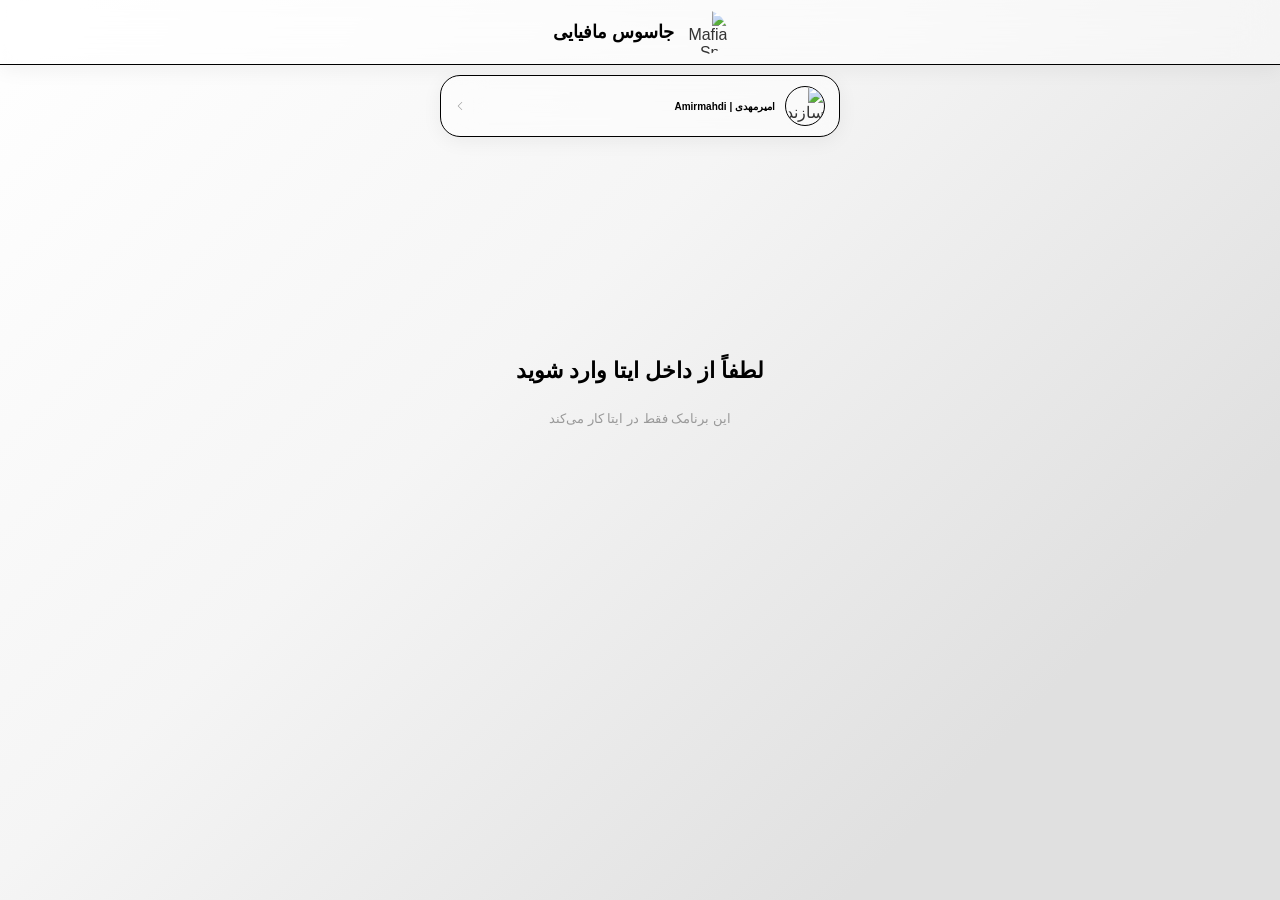
==== index.html @ 3e88e18f "Update index.html" ====
<!DOCTYPE html>
<html lang="fa" dir="rtl">
<head>
    <meta charset="UTF-8">
    <meta name="viewport" content="width=device-width, initial-scale=1.0">
    <title>جاسوس مافیایی</title>
    <script src="https://developer.eitaa.com/eitaa-web-app.js"></script>
    <link href="https://cdn.jsdelivr.net/npm/bootstrap-icons@1.11.3/font/bootstrap-icons.min.css" rel="stylesheet">
    <link href="https://cdnjs.cloudflare.com/ajax/libs/font-awesome/6.5.1/css/all.min.css" rel="stylesheet">
    <link href="https://cdn.jsdelivr.net/gh/rastikerdar/vazirmatn@v33.003/Vazirmatn-font-face.css" rel="stylesheet">
    <link href="https://cdn.jsdelivr.net/gh/rastikerdar/sahel-font@v1.0.0/dist/font-face.css" rel="stylesheet">
    <link href="https://cdn.jsdelivr.net/gh/rastikerdar/samim-font@v1.0.0/dist/font-face.css" rel="stylesheet">
    <link href="https://cdn.jsdelivr.net/gh/rastikerdar/estedad-font@v1.0.0/dist/font-face.css" rel="stylesheet">
    <link href="https://cdn.jsdelivr.net/gh/rastikerdar/gandom-font@v1.0.0/dist/font-face.css" rel="stylesheet">
    <style>
        :root {
            --bg: #ffffff;
            --bg2: #f5f5f5;
            --bg3: #e0e0e0;
            --primary: #000000;
            --primary-dark: #333333;
            --primary-light: #666666;
            --primary-rgb: 0, 0, 0;
            --dark: #000000;
            --text: #333333;
            --text-light: #999999;
            --white: #ffffff;
            --card-bg: #ffffff;
            --shadow: 3px 3px 0 #000000;
            --radius: 12px;
            --border: 1px solid #000000;
            --font: 'Samim', Tahoma, sans-serif;
        }

        [data-theme="dark"] {
            --bg: #000000;
            --bg2: #1a1a1a;
            --bg3: #333333;
            --primary: #666666;
            --primary-dark: #999999;
            --primary-light: #444444;
            --primary-rgb: 102, 102, 102;
            --dark: #ffffff;
            --text: #cccccc;
            --text-light: #888888;
            --white: #1a1a1a;
            --card-bg: #1a1a1a;
            --shadow: 3px 3px 0 #000000;
            --border: 1px solid #666666;
        }

        [data-special-theme="crime"] {
            --primary: #dc2626;
            --primary-dark: #b91c1c;
            --primary-light: #fca5a5;
            --primary-rgb: 220, 38, 38;
            --border: 1px solid #dc2626;
        }

        [data-theme="dark"][data-special-theme="crime"] {
            --primary: #ef4444;
            --primary-dark: #dc2626;
            --primary-light: #fca5a5;
            --primary-rgb: 239, 68, 68;
            --border: 1px solid #ef4444;
        }

        [data-animation="off"] * { animation: none !important; transition: none !important; }

        * { 
            margin: 0; padding: 0; box-sizing: border-box;
            -webkit-touch-callout: none; -webkit-user-select: none; user-select: none;
            -webkit-user-drag: none; user-drag: none;
        }
        img { pointer-events: none; -webkit-touch-callout: none; -webkit-user-select: none; user-select: none; -webkit-user-drag: none; user-drag: none; }

        body {
            font-family: var(--font);
            background: var(--bg);
            color: var(--text);
            min-height: 100vh;
            display: flex;
            flex-direction: column;
            transition: font-family 0.3s ease;
        }

        .bg-animation { position: fixed; top: 0; left: 0; right: 0; bottom: 0; z-index: 0; background: linear-gradient(135deg, var(--bg) 0%, var(--bg2) 40%, var(--bg3) 80%); }

        .header {
            position: relative;
            z-index: 10;
            background: rgba(255, 255, 255, 0.5);
            backdrop-filter: blur(20px);
            -webkit-backdrop-filter: blur(20px);
            border-bottom: 1px solid var(--primary);
            padding: 10px 20px;
            position: sticky;
            top: 0;
            box-shadow: 0 4px 20px rgba(0, 0, 0, 0.06);
        }

        [data-theme="dark"] .header {
            background: rgba(26, 26, 26, 0.5);
            backdrop-filter: blur(20px);
            -webkit-backdrop-filter: blur(20px);
            border-bottom: 1px solid var(--primary);
        }

        .header-inner { display: flex; align-items: center; justify-content: center; max-width: 600px; margin: 0 auto; }
        .header-right { display: flex; align-items: center; gap: 10px; }

        .header-logo {
            width: 44px; height: 44px;
            border-radius: 50%;
            overflow: hidden;
            border: none;
            box-shadow: none;
            flex-shrink: 0;
        }
        .header-logo img { width: 100%; height: 100%; object-fit: cover; border-radius: 50%; }
        .header-title { font-size: 18px; font-weight: 800; color: var(--dark); }

        .toast-container {
            position: fixed;
            top: 75px;
            right: 5%;
            left: 5%;
            max-width: 400px;
            margin: 0 auto;
            z-index: 3000;
            display: flex;
            flex-direction: column;
            gap: 8px;
            pointer-events: none;
        }
        .toast {
            background: #ef4444;
            color: #fff;
            border: 1px solid #b91c1c;
            border-radius: 12px;
            padding: 12px 14px;
            font-size: 11px;
            font-weight: 700;
            box-shadow: 0 4px 20px rgba(239, 68, 68, 0.3);
            display: flex;
            align-items: center;
            gap: 8px;
            pointer-events: auto;
            animation: toastIn 0.4s ease forwards;
        }
        .toast.hiding {
            animation: toastOut 0.4s ease forwards;
        }
        .toast i {
            font-size: 16px;
            flex-shrink: 0;
        }
        .toast .toast-text {
            flex: 1;
            line-height: 1.5;
        }

        @keyframes toastIn {
            from { opacity: 0; transform: translateY(-20px) scale(0.95); }
            to { opacity: 1; transform: translateY(0) scale(1); }
        }
        @keyframes toastOut {
            from { opacity: 1; transform: translateY(0) scale(1); }
            to { opacity: 0; transform: translateY(-20px) scale(0.95); }
        }

        .support-notification {
            position: fixed;
            top: 75px;
            right: 5%;
            left: 5%;
            max-width: 400px;
            margin: 0 auto;
            background: rgba(255, 255, 255, 0.5);
            backdrop-filter: blur(20px);
            -webkit-backdrop-filter: blur(20px);
            border: 1px solid var(--primary);
            border-radius: 20px;
            box-shadow: 0 4px 20px rgba(0, 0, 0, 0.06);
            padding: 10px 14px;
            display: none;
            align-items: center;
            gap: 10px;
            z-index: 2000;
            cursor: pointer;
            transition: all 0.3s ease;
        }
        [data-theme="dark"] .support-notification {
            background: rgba(26, 26, 26, 0.5);
            backdrop-filter: blur(20px);
            -webkit-backdrop-filter: blur(20px);
            border: 1px solid var(--primary);
        }
        .support-notification.show {
            display: flex;
            animation: supportIn 0.5s ease forwards;
        }
        .support-notification.hiding {
            animation: supportOut 0.5s ease forwards;
        }
        .support-notification img {
            width: 40px; height: 40px;
            border-radius: 50%;
            border: 1px solid var(--primary);
            object-fit: cover;
            flex-shrink: 0;
        }
        .support-notification .notif-info { flex: 1; min-width: 0; }
        .support-notification .notif-name {
            font-size: 10px;
            font-weight: 800;
            color: var(--dark);
        }
        .support-notification i {
            color: var(--text-light);
            font-size: 10px;
            flex-shrink: 0;
        }

        @keyframes supportIn {
            from { opacity: 0; transform: translateY(-20px); }
            to { opacity: 1; transform: translateY(0); }
        }
        @keyframes supportOut {
            from { opacity: 1; transform: translateY(0); }
            to { opacity: 0; transform: translateY(-20px); }
        }

        .main-container {
            position: relative; z-index: 5;
            flex: 1;
            max-width: 600px; width: 100%;
            margin: 0 auto;
            padding: 40px 24px 220px;
            display: flex;
            flex-direction: column;
            justify-content: center;
            align-items: center;
            gap: 20px;
        }

        .message-title {
            font-size: 22px;
            font-weight: 800;
            color: var(--dark);
            line-height: 1.5;
            max-width: 400px;
            transition: opacity 0.4s ease;
            text-align: center;
        }
        .message-desc {
            font-size: 13px;
            font-weight: 500;
            color: var(--text-light);
            line-height: 1.9;
            max-width: 380px;
            transition: opacity 0.4s ease;
            text-align: center;
        }

        [dir="ltr"] .message-title,
        [dir="ltr"] .message-desc {
            text-align: center;
        }

        .message-title.fading,
        .message-desc.fading {
            opacity: 0;
        }

        .message-desc a {
            color: var(--primary);
            font-weight: 800;
            text-decoration: none;
            border-bottom: 1px dashed var(--primary);
            cursor: pointer;
        }

        .user-card {
            position: fixed;
            bottom: 65px;
            right: 5%;
            left: 5%;
            max-width: 400px;
            margin: 0 auto;
            background: var(--card-bg);
            border: var(--border);
            border-radius: var(--radius);
            padding: 12px 16px;
            box-shadow: var(--shadow);
            display: none;
            align-items: center;
            gap: 12px;
            z-index: 997;
            animation: cardIn 0.5s ease forwards;
        }
        .user-card.show {
            display: flex;
        }
        @keyframes cardIn {
            from { opacity: 0; transform: translateY(15px) scale(0.98); }
            to { opacity: 1; transform: translateY(0) scale(1); }
        }

        .user-card-avatar {
            width: 44px;
            height: 44px;
            border-radius: 50%;
            background: var(--bg2);
            border: var(--border);
            display: flex;
            align-items: center;
            justify-content: center;
            font-size: 18px;
            color: var(--primary);
            overflow: hidden;
            flex-shrink: 0;
        }
        .user-card-avatar img {
            width: 100%;
            height: 100%;
            object-fit: cover;
        }

        .user-card-info {
            flex: 1;
            min-width: 0;
        }

        .user-card-name {
            font-size: 12px;
            font-weight: 800;
            color: var(--dark);
            display: flex;
            align-items: center;
            gap: 4px;
            white-space: nowrap;
            overflow: hidden;
            text-overflow: ellipsis;
            margin-bottom: 3px;
        }
        .user-card-name .badge-icon {
            width: 13px;
            height: 13px;
            flex-shrink: 0;
            display: inline-flex;
            align-items: center;
            justify-content: center;
        }
        .user-card-name .badge-icon img {
            width: 100%;
            height: 100%;
            object-fit: contain;
        }

        .user-card-stats {
            display: flex;
            align-items: center;
            gap: 10px;
            flex-wrap: wrap;
        }
        .user-card-stat {
            display: flex;
            align-items: center;
            gap: 3px;
            font-size: 9px;
            font-weight: 700;
            color: var(--text-light);
        }
        .user-card-stat i {
            color: var(--primary);
            font-size: 10px;
        }
        .user-card-stat .stat-value {
            font-weight: 800;
            color: var(--dark);
        }

        .user-card-status {
            font-size: 8px;
            font-weight: 600;
            color: var(--text-light);
            margin-top: 2px;
            white-space: nowrap;
            overflow: hidden;
            text-overflow: ellipsis;
        }

        .loading-footer {
            position: fixed;
            bottom: 8px;
            right: 5%;
            left: 5%;
            width: 90%;
            max-width: 600px;
            margin: 0 auto;
            background: rgba(255, 255, 255, 0.5);
            backdrop-filter: blur(20px);
            -webkit-backdrop-filter: blur(20px);
            border: 1px solid var(--primary);
            border-radius: 25px;
            padding: 10px 16px;
            z-index: 999;
            box-shadow: 0 4px 20px rgba(0, 0, 0, 0.06);
        }
        [data-theme="dark"] .loading-footer {
            background: rgba(26, 26, 26, 0.5);
            backdrop-filter: blur(20px);
            -webkit-backdrop-filter: blur(20px);
            border: 1px solid var(--primary);
        }
        .progress-bar-container {
            background: var(--bg3);
            border: var(--border);
            border-radius: 10px;
            height: 8px;
            overflow: hidden;
        }
        .progress-bar {
            width: 0%;
            height: 100%;
            background: var(--primary);
            border-radius: 10px;
            transition: width 0.3s ease;
        }
        .progress-status {
            text-align: center;
            font-size: 9px;
            font-weight: 700;
            color: var(--dark);
            margin-top: 6px;
        }
    </style>
</head>
<body>

    <div class="bg-animation"></div>

    <div class="toast-container" id="toastContainer"></div>

    <header class="header">
        <div class="header-inner">
            <div class="header-right">
                <div class="header-logo"><img src="https://cdn.imgurl.ir/uploads/b255561_InShot_20260908_172945792.jpg" alt="Mafia Spy" draggable="false" oncontextmenu="return false;" ondragstart="return false;"></div>
                <div>
                    <div class="header-title" id="headerTitle">جاسوس مافیایی</div>
                </div>
            </div>
        </div>
    </header>

    <div class="support-notification" id="supportNotification">
        <img src="https://cdn.imgurl.ir/uploads/v68396_InShot_20260817_190450653.jpg" alt="سازنده" draggable="false" oncontextmenu="return false;" ondragstart="return false;">
        <div class="notif-info">
            <div class="notif-name">امیرمهدی | Amirmahdi</div>
        </div>
        <i class="bi bi-chevron-left" aria-hidden="true"></i>
    </div>

    <main class="main-container">
        <h1 class="message-title" id="messageTitle">در حال آماده‌سازی...</h1>
        <p class="message-desc" id="messageDesc">لطفاً چند لحظه صبر کنید</p>
    </main>

    <div class="user-card" id="userCard">
        <div class="user-card-avatar" id="userCardAvatar"><i class="fa-solid fa-user" aria-hidden="true"></i></div>
        <div class="user-card-info">
            <div class="user-card-name" id="userCardName"></div>
            <div class="user-card-stats" id="userCardStats"></div>
            <div class="user-card-status" id="userCardStatus"></div>
        </div>
    </div>

    <div class="loading-footer" id="loadingFooter">
        <div class="progress-bar-container">
            <div class="progress-bar" id="progressBar"></div>
        </div>
        <div class="progress-status" id="progressStatus">در حال آماده‌سازی...</div>
    </div>

    <script>
        (function() {
            'use strict';

            var webApp = window.Eitaa && window.Eitaa.WebApp;
            var API_URL = 'https://script.google.com/macros/s/AKfycbzZDPiemnlOl-byo1Zp153we2-zpuNanVKPcaFxG6D_hoo38yeoQwVR-8HB1_svdb-p/exec';

            var messageTitle = document.getElementById('messageTitle');
            var messageDesc = document.getElementById('messageDesc');
            var userCard = document.getElementById('userCard');
            var userCardAvatar = document.getElementById('userCardAvatar');
            var userCardName = document.getElementById('userCardName');
            var userCardStats = document.getElementById('userCardStats');
            var userCardStatus = document.getElementById('userCardStatus');
            var supportNotification = document.getElementById('supportNotification');
            var progressBar = document.getElementById('progressBar');
            var progressStatus = document.getElementById('progressStatus');
            var loadingFooter = document.getElementById('loadingFooter');

            var VALID_GAME_ID = /^[A-Za-z0-9_\-]{1,50}$/;
            var messageInterval = null;
            var currentMsgIndex = 0;
            var isRedirecting = false;
            var currentLang = 'fa';
            var supportTimer = null;

            document.addEventListener('contextmenu', function(e) { e.preventDefault(); });
            document.addEventListener('dragstart', function(e) { e.preventDefault(); });
            document.addEventListener('copy', function(e) { e.preventDefault(); });
            document.addEventListener('cut', function(e) { e.preventDefault(); });

            function escapeHtml(str) {
                if (str === null || str === undefined) return '';
                return String(str)
                    .replace(/&/g, '&amp;')
                    .replace(/</g, '&lt;')
                    .replace(/>/g, '&gt;')
                    .replace(/"/g, '&quot;')
                    .replace(/'/g, '&#39;');
            }

            function escapeAttr(str) { return escapeHtml(str); }

            function safeGetLocalStorage(key) {
                try { return localStorage.getItem(key); }
                catch(e) { return null; }
            }

            function safeSetLocalStorage(key, value) {
                try { localStorage.setItem(key, value); return true; }
                catch(e) { return false; }
            }

            function safeParseJSON(str, fallback) {
                try {
                    var parsed = JSON.parse(str);
                    return parsed === null || parsed === undefined ? fallback : parsed;
                } catch(e) { return fallback; }
            }

            var fontMap = {
                'Samim': "'Samim', Tahoma, sans-serif",
                'Sahel': "'Sahel', Tahoma, sans-serif",
                'Vazirmatn': "'Vazirmatn', Tahoma, sans-serif",
                'Estedad': "'Estedad', Tahoma, sans-serif",
                'Gandom': "'Gandom', Tahoma, sans-serif"
            };

            var iconAvatars = {
                'icon_game': 'fa-gamepad', 'icon_trophy': 'fa-trophy', 'icon_star': 'fa-star',
                'icon_bolt': 'fa-bolt', 'icon_fire': 'fa-fire', 'icon_crown': 'fa-crown',
                'icon_medal': 'fa-medal', 'icon_ghost': 'fa-ghost',
                'icon_hat': 'fa-hat-wizard', 'icon_shield': 'fa-shield-halved'
            };

            var allAvatarUrls = {
                'pack1_1': 'https://cdn.imgurl.ir/uploads/w54346_lIQr-ezB9TyDFznBX3EieIvKLKM-CdpmSV-OSA2l26jhWCDcIA.png',
                'pack1_2': 'https://cdn.imgurl.ir/uploads/d045472_45mp0V0r9zSquRAopHTdR59Od_o-L60GmINsTj2gUswx-2AmsQ.png',
                'pack1_3': 'https://cdn.imgurl.ir/uploads/d114583_ftWUHkzgH4A2JymrtJgRp63obmk-8-j-mwqcSiacnVXLLkp0hA.png',
                'pack1_4': 'https://cdn.imgurl.ir/uploads/w41443_xNi0R1rJosqzhzhbLnQzYQHn2fw-XhSRfdtbSTe4-1WdpJFA2w.png',
                'pack1_5': 'https://cdn.imgurl.ir/uploads/n160157_D0pfZYH_Qyviui_DHs7nz-Ov8ok-9QNBVHKnRPi3pACDH8ybJw.png',
                'pack1_6': 'https://cdn.imgurl.ir/uploads/z506541_xNi0R1rJosqzhzhbLnQzYQHn2fw-XhSRfdtbSTe4-1WdpJFA2w.png',
                'pack1_7': 'https://cdn.imgurl.ir/uploads/o90527_iXRzLE_NMWaY3YWS7NVyWsLAnKc-5FHSha4aSI-iAd9SZcXZuA.png',
                'pack1_8': 'https://cdn.imgurl.ir/uploads/x98720_ip7QxGUh5btN7O3bJEWpsCVMFcc-ior1jq1JT4yr8KBbjEEGNw.png',
                'pack1_9': 'https://cdn.imgurl.ir/uploads/m835437_pGirYQXoRTm0dS72qKE41Rzrhwc-OrCH6A2LS7eVKdUmFciPEA.png',
                'pack1_10': 'https://cdn.imgurl.ir/uploads/n589870_n1TPqxlnhdfs8om-ovlEjYGgBIM-LwT9XNfyQQSttH7PhHi5iQ.png'
            };

            var translations = {
                fa: {
                    loading_start: 'در حال آماده‌سازی...',
                    loading_user: 'در حال بررسی اطلاعات...',
                    loading_register: 'در حال ساخت حساب...',
                    loading_ready: 'آماده‌سازی کامل شد',
                    loading_welcome: 'خوش آمدید!',
                    loading_join: 'در حال ورود به بازی...',
                    loading_check: 'در حال بررسی وضعیت...',
                    entering_game: 'در حال ورود به بازی...',
                    going_dashboard: 'در حال ورود به داشبورد...',
                    stat_score: 'امتیاز',
                    stat_coins: 'سکه',
                    stat_diamonds: 'الماس',
                    toast_has_active_game: 'ابتدا بازی فعال خود را تمام کنید',
                    toast_join_failed: 'ورود به بازی ممکن نشد',
                    toast_game_started: 'این بازی شروع شده است و اجازه ورود ندارید',
                    toast_game_full: 'ظرفیت این بازی پر شده است',
                    no_itaa: 'لطفاً از داخل ایتا وارد شوید',
                    no_itaa_desc: 'این برنامک فقط در ایتا کار می‌کند',
                    blocked: 'حساب کاربری شما اجازه ورود به بازی را ندارد',
                    blocked_desc_1: 'برای پیگیری با ',
                    blocked_desc_link: 'پشتیبانی',
                    blocked_desc_2: ' در تماس باشید',
                    unknown_user: 'کاربر'
                },
                en: {
                    loading_start: 'Preparing...',
                    loading_user: 'Checking your info...',
                    loading_register: 'Creating account...',
                    loading_ready: 'Ready',
                    loading_welcome: 'Welcome!',
                    loading_join: 'Joining the game...',
                    loading_check: 'Checking status...',
                    entering_game: 'Entering the game...',
                    going_dashboard: 'Entering dashboard...',
                    stat_score: 'Score',
                    stat_coins: 'Coins',
                    stat_diamonds: 'Diamonds',
                    toast_has_active_game: 'Please finish your active game first',
                    toast_join_failed: 'Failed to join the game',
                    toast_game_started: 'This game has already started',
                    toast_game_full: 'This game is full',
                    no_itaa: 'Please open from within Eitaa',
                    no_itaa_desc: 'This app works only in Eitaa',
                    blocked: 'Your account is not allowed to enter the game',
                    blocked_desc_1: 'Please contact ',
                    blocked_desc_link: 'support',
                    blocked_desc_2: '',
                    unknown_user: 'User'
                },
                ar: {
                    loading_start: 'جار التحضير...',
                    loading_user: 'جار التحقق من معلوماتك...',
                    loading_register: 'جار إنشاء الحساب...',
                    loading_ready: 'جاهز',
                    loading_welcome: 'مرحباً!',
                    loading_join: 'جار الانضمام إلى اللعبة...',
                    loading_check: 'جار التحقق من الحالة...',
                    entering_game: 'جار الدخول إلى اللعبة...',
                    going_dashboard: 'جار الدخول إلى لوحة التحكم...',
                    stat_score: 'النقاط',
                    stat_coins: 'عملات',
                    stat_diamonds: 'الماس',
                    toast_has_active_game: 'يرجى إنهاء لعبتك النشطة أولاً',
                    toast_join_failed: 'فشل الانضمام إلى اللعبة',
                    toast_game_started: 'هذه اللعبة قد بدأت بالفعل',
                    toast_game_full: 'هذه اللعبة ممتلئة',
                    no_itaa: 'يرجى الفتح من داخل إيتا',
                    no_itaa_desc: 'هذا التطبيق يعمل فقط في إيتا',
                    blocked: 'حسابك غير مسموح له بالدخول إلى اللعبة',
                    blocked_desc_1: 'يرجى التواصل مع ',
                    blocked_desc_link: 'الدعم',
                    blocked_desc_2: '',
                    unknown_user: 'مستخدم'
                }
            };

            function getTranslation(k) {
                var t = translations[currentLang] || translations.fa;
                return t[k] || translations.fa[k] || k;
            }

            function getSettings() {
                try {
                    var raw = safeGetLocalStorage('mafiaSettings');
                    if (!raw) return { theme: 'light', specialTheme: 'none', animation: true, haptic: true, font: 'Samim', language: 'fa' };
                    var p = safeParseJSON(raw, null);
                    if (!p || typeof p !== 'object') throw new Error('bad');
                    if (!p.theme) p.theme = 'light';
                    if (!p.specialTheme) p.specialTheme = 'none';
                    if (p.animation === undefined) p.animation = true;
                    if (p.haptic === undefined) p.haptic = true;
                    if (!p.font) p.font = 'Samim';
                    if (!p.language) p.language = 'fa';
                    return p;
                } catch(e) {
                    return { theme: 'light', specialTheme: 'none', animation: true, haptic: true, font: 'Samim', language: 'fa' };
                }
            }

            function applyTheme() {
                var s = getSettings();
                currentLang = s.language || 'fa';
                var t = s.theme || 'light';
                var st = s.specialTheme || 'none';
                var f = s.font || 'Samim';
                document.documentElement.setAttribute('data-theme', t);
                document.documentElement.setAttribute('data-special-theme', st);
                if (s.animation === false) {
                    document.documentElement.setAttribute('data-animation', 'off');
                } else {
                    document.documentElement.removeAttribute('data-animation');
                }
                var fontFamily = fontMap[f] || fontMap['Samim'];
                document.documentElement.style.setProperty('--font', fontFamily);
                document.body.style.fontFamily = fontFamily;
                applyLanguage(currentLang);
            }

            function applyLanguage(lang) {
                if (lang === 'en') {
                    document.documentElement.setAttribute('dir', 'ltr');
                } else {
                    document.documentElement.setAttribute('dir', 'rtl');
                }
            }

            function triggerHaptic(style) {
                var s = getSettings();
                if (s.haptic === false) return;
                if (webApp && webApp.HapticFeedback && webApp.HapticFeedback.impactOccurred) {
                    try { webApp.HapticFeedback.impactOccurred(style || 'light'); } catch(e) {}
                }
            }

            function showToast(message, duration) {
                duration = duration || 4000;
                var container = document.getElementById('toastContainer');
                if (!container) return;

                var toast = document.createElement('div');
                toast.className = 'toast';
                toast.innerHTML = '<i class="bi bi-exclamation-triangle-fill" aria-hidden="true"></i><span class="toast-text">' + escapeHtml(message) + '</span>';
                container.appendChild(toast);

                setTimeout(function() {
                    toast.classList.add('hiding');
                    setTimeout(function() {
                        if (toast.parentNode) toast.parentNode.removeChild(toast);
                    }, 400);
                }, duration);
            }

            function setProgress(pct, status) {
                if (progressBar) progressBar.style.width = pct + '%';
                if (status && progressStatus) progressStatus.textContent = status;
            }

            function getAvatarHtml(avatarId) {
                if (!avatarId || avatarId === 'default') return '<i class="fa-solid fa-user" aria-hidden="true"></i>';
                if (iconAvatars[avatarId]) return '<i class="fa-solid ' + escapeAttr(iconAvatars[avatarId]) + '" aria-hidden="true"></i>';
                if (allAvatarUrls[avatarId]) return '<img src="' + escapeAttr(allAvatarUrls[avatarId]) + '" alt="" draggable="false" oncontextmenu="return false;" ondragstart="return false;">';
                return '<i class="fa-solid fa-user" aria-hidden="true"></i>';
            }

            function getUserTypeBadge(userType) {
                var t = String(userType || '').trim();
                if (!t) return '';

                var parts = t.split(',').map(function(s) { return s.trim(); });
                var html = '';

                for (var i = 0; i < parts.length; i++) {
                    var p = parts[i];
                    if (p === 'رسمی' || p === 'سازنده') {
                        html += '<span class="badge-icon"><img src="https://cdn.imgurl.ir/uploads/h95014_InShot_20260909_113952033.png" alt="رسمی" draggable="false" oncontextmenu="return false;" ondragstart="return false;"></span>';
                    } else if (p === 'توسعه دهنده') {
                        html += '<span class="badge-icon"><img src="https://uploadkon.ir/uploads/b27b13_26laptop-iconbase.svg" alt="توسعه دهنده" draggable="false" oncontextmenu="return false;" ondragstart="return false;"></span>';
                    } else if (p === 'پرومیوم') {
                        html += '<span class="badge-icon"><img src="https://uploadkon.ir/uploads/40e113_26premium-service-iconbase.svg" alt="پرومیوم" draggable="false" oncontextmenu="return false;" ondragstart="return false;"></span>';
                    }
                }

                return html;
            }

            var messages = {
                fa: [
                    { title: 'یک نفر میان شما جاسوس هست', desc: 'باید قبل از اینکه دیر بشه پیداش کنید. به حرف‌ها و رفتار بقیه دقیق باش.' },
                    { title: 'بپرس، بشناس، لو بده', desc: 'با سوال‌های هوشمندانه از پاسخ‌ها فاصله بگیر و جاسوس رو تشخیص بده.' },
                    { title: 'از شهر دفاع کن', desc: 'مافیا در کمین شهره. با هم متحد باشید تا شهر رو نجات بدید.' },
                    { title: 'حقیقت رو کشف کن', desc: 'با استدلال و منطق، بین راست و دروغ فرق بذار و جاسوس رو لو بده.' }
                ],
                en: [
                    { title: 'One of you is a spy', desc: 'You must find them before it\'s too late. Pay close attention to words and behavior.' },
                    { title: 'Ask, know, expose', desc: 'Use smart questions to distance from answers and identify the spy.' },
                    { title: 'Defend the city', desc: 'Mafia is lurking. Unite together to save the city.' },
                    { title: 'Discover the truth', desc: 'Use logic and reasoning to tell truth from lies and expose the spy.' }
                ],
                ar: [
                    { title: 'أحدكم جاسوس', desc: 'يجب أن تجدوه قبل فوات الأوان. كونوا منتبهين للكلام والسلوك.' },
                    { title: 'اسأل، اعرف، اكشف', desc: 'بأسئلة ذكية اقترب من الحقيقة وحدد الجاسوس.' },
                    { title: 'دافع عن المدينة', desc: 'المافيا تترصد. اتحدوا معاً لإنقاذ المدينة.' },
                    { title: 'اكتشف الحقيقة', desc: 'بمنطق واستدلال، ميّز بين الصدق والكذب واكشف الجاسوس.' }
                ]
            };

            function getCurrentMessages() {
                return messages[currentLang] || messages.fa;
            }

            function showMessage(index) {
                if (isRedirecting) return;
                var msgs = getCurrentMessages();
                var msg = msgs[index % msgs.length];
                messageTitle.classList.add('fading');
                messageDesc.classList.add('fading');

                setTimeout(function() {
                    messageTitle.textContent = msg.title;
                    messageDesc.textContent = msg.desc;
                    messageTitle.classList.remove('fading');
                    messageDesc.classList.remove('fading');
                }, 400);
            }

            function startMessageRotation() {
                var msgs = getCurrentMessages();
                currentMsgIndex = 0;
                messageTitle.textContent = msgs[0].title;
                messageDesc.textContent = msgs[0].desc;

                messageInterval = setInterval(function() {
                    currentMsgIndex++;
                    showMessage(currentMsgIndex);
                }, 4000);
            }

            function stopMessageRotation() {
                if (messageInterval) {
                    clearInterval(messageInterval);
                    messageInterval = null;
                }
            }

            function showUserCard(userData, statusText) {
                userCardAvatar.innerHTML = getAvatarHtml(userData.avatar || 'default');
                var safeName = escapeHtml(userData.name || getTranslation('unknown_user'));
                var badgeHtml = getUserTypeBadge(userData.user_type);
                userCardName.innerHTML = safeName + ' ' + badgeHtml;

                var score = parseInt(userData.score, 10);
                var coins = parseInt(userData.coins, 10);
                var diamonds = parseInt(userData.diamonds, 10);
                if (isNaN(score)) score = 0;
                if (isNaN(coins)) coins = 0;
                if (isNaN(diamonds)) diamonds = 0;

                var statsHtml = '';
                statsHtml += '<div class="user-card-stat"><i class="bi bi-star-fill" aria-hidden="true"></i> <span class="stat-value">' + score + '</span> ' + escapeHtml(getTranslation('stat_score')) + '</div>';
                statsHtml += '<div class="user-card-stat"><i class="bi bi-coin" aria-hidden="true"></i> <span class="stat-value">' + coins + '</span> ' + escapeHtml(getTranslation('stat_coins')) + '</div>';
                statsHtml += '<div class="user-card-stat"><i class="bi bi-gem" aria-hidden="true"></i> <span class="stat-value">' + diamonds + '</span> ' + escapeHtml(getTranslation('stat_diamonds')) + '</div>';
                userCardStats.innerHTML = statsHtml;

                userCardStatus.textContent = statusText || '';
                userCard.classList.add('show');
            }

            function updateUserCardStatus(statusText) {
                if (userCardStatus) userCardStatus.textContent = statusText || '';
            }

            function hideUserCard() {
                if (userCard) userCard.classList.remove('show');
            }

            function showSupport() {
                supportNotification.classList.add('show');
                supportNotification.classList.remove('hiding');
            }

            function hideSupport() {
                supportNotification.classList.add('hiding');
                setTimeout(function() {
                    supportNotification.classList.remove('show');
                    supportNotification.classList.remove('hiding');
                }, 500);
            }

            function hideLoadingFooter() {
                if (loadingFooter) loadingFooter.style.display = 'none';
            }

            function getEitaaUser() {
                return webApp && webApp.initDataUnsafe && webApp.initDataUnsafe.user ? webApp.initDataUnsafe.user : null;
            }

            function getUserId() {
                var u = getEitaaUser();
                if (!u || u.id === undefined || u.id === null) return '';
                return String(u.id);
            }

            function getStartParam() {
                var param = '';
                try {
                    if (webApp && webApp.initDataUnsafe && webApp.initDataUnsafe.start_param) {
                        param = String(webApp.initDataUnsafe.start_param);
                    }
                } catch(e) {}
                if (!param) {
                    try {
                        var urlParams = new URLSearchParams(window.location.search);
                        param = urlParams.get('startapp') || urlParams.get('start') || urlParams.get('room') || '';
                    } catch(e) {}
                }
                return String(param).trim();
            }

            async function fetchData(action, params, retryCount) {
                retryCount = retryCount || 0;
                var payload = { action: action, username: getUserId() };
                if (params && typeof params === 'object') {
                    for (var k in params) {
                        if (Object.prototype.hasOwnProperty.call(params, k)) {
                            payload[k] = params[k];
                        }
                    }
                }
                try {
                    var controller = new AbortController();
                    var timeoutId = setTimeout(function() { controller.abort(); }, 10000);
                    var r = await fetch(API_URL, {
                        method: 'POST',
                        headers: { 'Content-Type': 'text/plain;charset=utf-8' },
                        body: JSON.stringify(payload),
                        signal: controller.signal
                    });
                    clearTimeout(timeoutId);

                    if (!r.ok) throw new Error('http_' + r.status);

                    var ct = r.headers.get('content-type') || '';
                    if (ct.indexOf('application/json') === -1) {
                        throw new Error('invalid_content_type');
                    }

                    var data = await r.json();
                    if (!data || typeof data !== 'object') throw new Error('invalid_payload');
                    return data;
                } catch(err) {
                    var isRetryable = err && (
                        err.name === 'AbortError' ||
                        err.message === 'Failed to fetch' ||
                        err.message === 'NetworkError when attempting to fetch resource.' ||
                        err.message === 'invalid_content_type' ||
                        /^http_5/.test(err.message || '')
                    );
                    if (retryCount < 2 && isRetryable) {
                        await new Promise(function(res) { setTimeout(res, 1000 * (retryCount + 1)); });
                        return fetchData(action, params, retryCount + 1);
                    }
                    return { ok: false, error: 'network' };
                }
            }

            function goToDashboard() {
                isRedirecting = true;
                stopMessageRotation();
                window.location.href = './dashboard/';
            }

            function goToWaiting(gameId) {
                isRedirecting = true;
                stopMessageRotation();
                safeSetLocalStorage('mafiaRoomCode', gameId);
                window.location.href = './game/waiting/?room=' + encodeURIComponent(gameId);
            }

            function showToastAndRedirect(msgKey) {
                stopMessageRotation();
                setProgress(100, getTranslation('loading_welcome'));
                showToast(getTranslation(msgKey), 4000);
                updateUserCardStatus(getTranslation('going_dashboard'));
                setTimeout(function() {
                    goToDashboard();
                }, 4300);
            }

            async function checkActiveGame() {
                try {
                    var result = await fetchData('getGamesByPlayer', {});

                    if (result && result.ok && Array.isArray(result.data)) {
                        for (var i = 0; i < result.data.length; i++) {
                            var g = result.data[i];
                            if (!g || typeof g !== 'object') continue;
                            var rawId = String(g.id == null ? '' : g.id);
                            if (!VALID_GAME_ID.test(rawId)) continue;
                            var s = g.status;
                            if (s === 'waiting' || s === 'd1' || s === 'n1' || s === 'd2' || s === 'n2' || s === 'd3' || s === 'n3') {
                                return { id: rawId, status: s };
                            }
                        }
                    }
                } catch(e) {}
                return null;
            }

            function openChannelLink() {
                hideSupport();
                if (webApp && webApp.openEitaaLink) {
                    webApp.openEitaaLink('https://eitaa.com/Amirmahdi_code');
                } else {
                    window.open('https://eitaa.com/Amirmahdi_code', '_blank', 'noopener,noreferrer');
                }
            }

            function openSupport() {
                if (webApp && webApp.openEitaaLink) {
                    webApp.openEitaaLink('https://eitaa.com/Mr_Program');
                } else {
                    window.open('https://eitaa.com/Mr_Program', '_blank', 'noopener,noreferrer');
                }
            }

            function showBlockedMessage() {
                hideUserCard();
                stopMessageRotation();
                hideLoadingFooter();
                setProgress(100, '');

                messageTitle.textContent = getTranslation('blocked');
                messageDesc.innerHTML = escapeHtml(getTranslation('blocked_desc_1')) +
                    '<a id="supportLink">' + escapeHtml(getTranslation('blocked_desc_link')) + '</a>' +
                    escapeHtml(getTranslation('blocked_desc_2'));

                var link = document.getElementById('supportLink');
                if (link) {
                    link.addEventListener('click', function(e) {
                        e.preventDefault();
                        triggerHaptic('light');
                        openSupport();
                    });
                }
            }

            async function init() {
                applyTheme();
                startMessageRotation();

                if (supportNotification) showSupport();

                supportTimer = setTimeout(function() {
                    hideSupport();
                }, 5000);

                setProgress(10, getTranslation('loading_start'));

                if (webApp) {
                    try {
                        webApp.ready();
                        webApp.expand();
                        if (webApp.BackButton && webApp.BackButton.hide) {
                            webApp.BackButton.hide();
                        }
                    } catch(e) {}
                }

                var startParam = getStartParam();
                var user = getEitaaUser();
                var username = getUserId();

                if (!user || !username) {
                    stopMessageRotation();
                    hideLoadingFooter();
                    messageTitle.textContent = getTranslation('no_itaa');
                    messageDesc.textContent = getTranslation('no_itaa_desc');
                    return;
                }

                var fullName = ((user.first_name || '') + ' ' + (user.last_name || '')).trim() || getTranslation('unknown_user');

                setProgress(25, getTranslation('loading_user'));

                var check = await fetchData('getUser', {});
                var userData = null;

                if (check && check.ok && check.data && typeof check.data === 'object') {
                    userData = check.data;
                    var userType = String(check.data.user_type || '').trim();
                    if (userType.indexOf('متخلف') !== -1) {
                        showBlockedMessage();
                        return;
                    }

                    var currentName = String(check.data.name || '').trim();
                    if (currentName !== fullName) {
                        await fetchData('updateUser', { name: fullName });
                        userData.name = fullName;
                    }
                } else {
                    setProgress(40, getTranslation('loading_register'));
                    await fetchData('registerUser', { name: fullName });
                    userData = {
                        name: fullName,
                        avatar: 'default',
                        score: 0,
                        coins: 0,
                        diamonds: 0,
                        user_type: ''
                    };
                }

                setProgress(60, getTranslation('loading_ready'));
                showUserCard(userData, getTranslation('loading_ready'));

                if (startParam && VALID_GAME_ID.test(startParam)) {
                    setProgress(70, getTranslation('loading_check'));
                    updateUserCardStatus(getTranslation('loading_check'));

                    var activeGame = await checkActiveGame();

                    if (activeGame) {
                        if (activeGame.id === startParam) {
                            setProgress(100, getTranslation('loading_join'));
                            updateUserCardStatus(getTranslation('entering_game'));
                            setTimeout(function() {
                                goToWaiting(startParam);
                            }, 400);
                            return;
                        } else {
                            showToastAndRedirect('toast_has_active_game');
                            return;
                        }
                    }

                    setProgress(85, getTranslation('loading_join'));
                    updateUserCardStatus(getTranslation('loading_join'));

                    var joinResult = await fetchData('joinGame', { gameId: startParam });

                    if (joinResult && joinResult.ok) {
                        setProgress(100, getTranslation('loading_welcome'));
                        updateUserCardStatus(getTranslation('entering_game'));
                        setTimeout(function() {
                            goToWaiting(startParam);
                        }, 400);
                        return;
                    }

                    var errCode = joinResult ? String(joinResult.error || '') : '';

                    if (errCode === 'Game already started') {
                        showToastAndRedirect('toast_game_started');
                        return;
                    }
                    if (errCode === 'Game is full') {
                        showToastAndRedirect('toast_game_full');
                        return;
                    }
                    if (errCode === 'Active game exists') {
                        showToastAndRedirect('toast_has_active_game');
                        return;
                    }
                    if (errCode === 'Game not found') {
                        showToastAndRedirect('toast_game_started');
                        return;
                    }

                    showToastAndRedirect('toast_join_failed');
                    return;
                }

                setProgress(100, getTranslation('loading_welcome'));
                updateUserCardStatus(getTranslation('going_dashboard'));

                setTimeout(function() {
                    goToDashboard();
                }, 1200);
            }

            supportNotification.addEventListener('click', openChannelLink);

            init();
        })();
    </script>
</body>
</html>
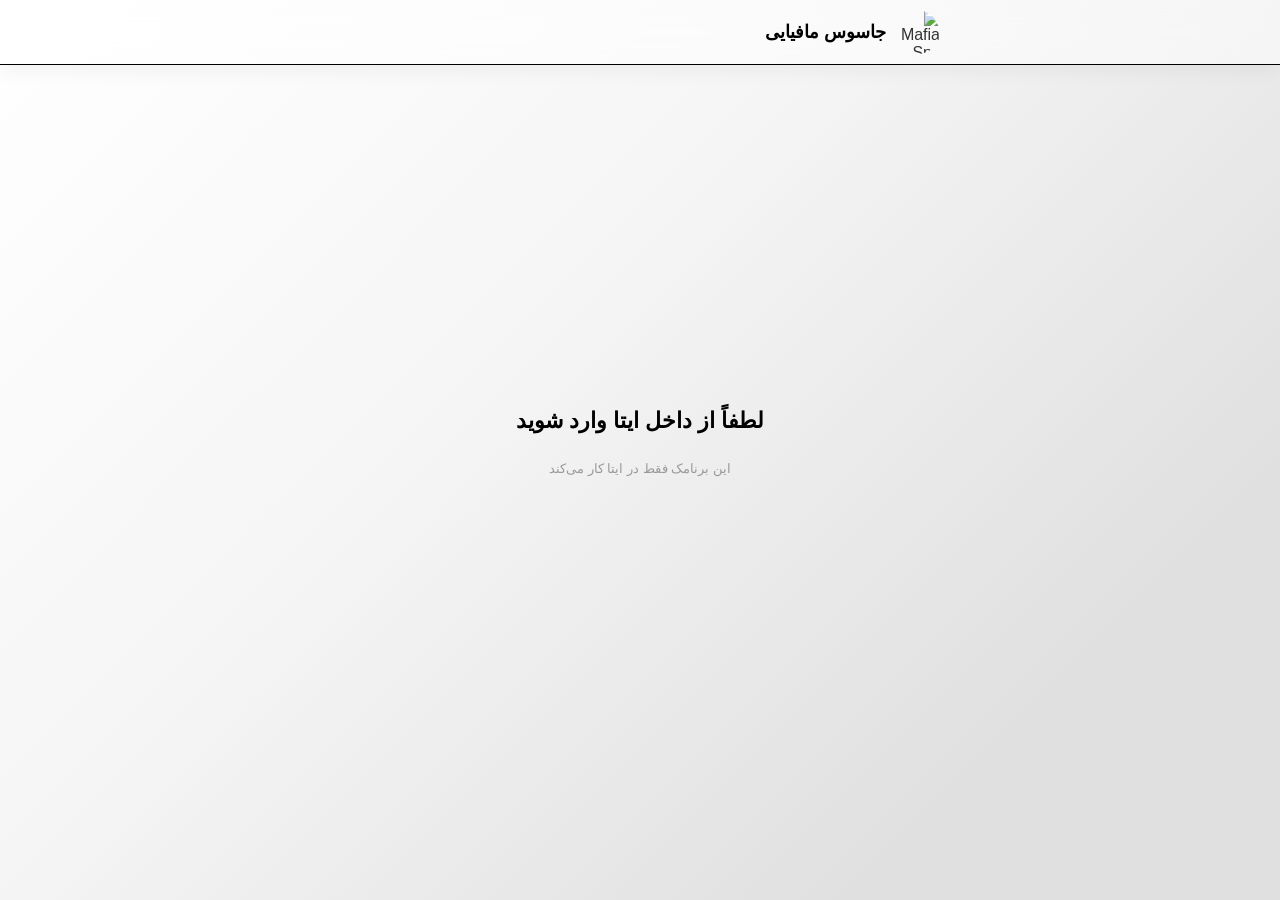
==== commit 869d20dc: "Update index.html" ====
--- a/index.html
+++ b/index.html
@@ -6,7 +6,6 @@
     <title>جاسوس مافیایی</title>
     <script src="https://developer.eitaa.com/eitaa-web-app.js"></script>
     <link href="https://cdn.jsdelivr.net/npm/bootstrap-icons@1.11.3/font/bootstrap-icons.min.css" rel="stylesheet">
-    <link href="https://cdnjs.cloudflare.com/ajax/libs/font-awesome/6.5.1/css/all.min.css" rel="stylesheet">
     <link href="https://cdn.jsdelivr.net/gh/rastikerdar/vazirmatn@v33.003/Vazirmatn-font-face.css" rel="stylesheet">
     <link href="https://cdn.jsdelivr.net/gh/rastikerdar/sahel-font@v1.0.0/dist/font-face.css" rel="stylesheet">
     <link href="https://cdn.jsdelivr.net/gh/rastikerdar/samim-font@v1.0.0/dist/font-face.css" rel="stylesheet">
@@ -106,7 +105,7 @@
             border-bottom: 1px solid var(--primary);
         }
 
-        .header-inner { display: flex; align-items: center; justify-content: center; max-width: 600px; margin: 0 auto; }
+        .header-inner { display: flex; align-items: center; justify-content: flex-start; max-width: 600px; margin: 0 auto; }
         .header-right { display: flex; align-items: center; gap: 10px; }
 
         .header-logo {
@@ -169,78 +168,17 @@
             to { opacity: 0; transform: translateY(-20px) scale(0.95); }
         }
 
-        .support-notification {
-            position: fixed;
-            top: 75px;
-            right: 5%;
-            left: 5%;
-            max-width: 400px;
-            margin: 0 auto;
-            background: rgba(255, 255, 255, 0.5);
-            backdrop-filter: blur(20px);
-            -webkit-backdrop-filter: blur(20px);
-            border: 1px solid var(--primary);
-            border-radius: 20px;
-            box-shadow: 0 4px 20px rgba(0, 0, 0, 0.06);
-            padding: 10px 14px;
-            display: none;
-            align-items: center;
-            gap: 10px;
-            z-index: 2000;
-            cursor: pointer;
-            transition: all 0.3s ease;
-        }
-        [data-theme="dark"] .support-notification {
-            background: rgba(26, 26, 26, 0.5);
-            backdrop-filter: blur(20px);
-            -webkit-backdrop-filter: blur(20px);
-            border: 1px solid var(--primary);
-        }
-        .support-notification.show {
-            display: flex;
-            animation: supportIn 0.5s ease forwards;
-        }
-        .support-notification.hiding {
-            animation: supportOut 0.5s ease forwards;
-        }
-        .support-notification img {
-            width: 40px; height: 40px;
-            border-radius: 50%;
-            border: 1px solid var(--primary);
-            object-fit: cover;
-            flex-shrink: 0;
-        }
-        .support-notification .notif-info { flex: 1; min-width: 0; }
-        .support-notification .notif-name {
-            font-size: 10px;
-            font-weight: 800;
-            color: var(--dark);
-        }
-        .support-notification i {
-            color: var(--text-light);
-            font-size: 10px;
-            flex-shrink: 0;
-        }
-
-        @keyframes supportIn {
-            from { opacity: 0; transform: translateY(-20px); }
-            to { opacity: 1; transform: translateY(0); }
-        }
-        @keyframes supportOut {
-            from { opacity: 1; transform: translateY(0); }
-            to { opacity: 0; transform: translateY(-20px); }
-        }
-
         .main-container {
             position: relative; z-index: 5;
             flex: 1;
             max-width: 600px; width: 100%;
             margin: 0 auto;
-            padding: 40px 24px 220px;
+            padding: 40px 24px 120px;
             display: flex;
             flex-direction: column;
             justify-content: center;
             align-items: center;
+            text-align: center;
             gap: 20px;
         }
 
@@ -251,7 +189,6 @@
             line-height: 1.5;
             max-width: 400px;
             transition: opacity 0.4s ease;
-            text-align: center;
         }
         .message-desc {
             font-size: 13px;
@@ -260,12 +197,6 @@
             line-height: 1.9;
             max-width: 380px;
             transition: opacity 0.4s ease;
-            text-align: center;
-        }
-
-        [dir="ltr"] .message-title,
-        [dir="ltr"] .message-desc {
-            text-align: center;
         }
 
         .message-title.fading,
@@ -273,167 +204,80 @@
             opacity: 0;
         }
 
-        .message-desc a {
-            color: var(--primary);
-            font-weight: 800;
-            text-decoration: none;
-            border-bottom: 1px dashed var(--primary);
-            cursor: pointer;
-        }
-
-        .user-card {
+        .support-bar {
             position: fixed;
-            bottom: 65px;
-            right: 5%;
-            left: 5%;
-            max-width: 400px;
-            margin: 0 auto;
-            background: var(--card-bg);
-            border: var(--border);
-            border-radius: var(--radius);
-            padding: 12px 16px;
-            box-shadow: var(--shadow);
-            display: none;
-            align-items: center;
-            gap: 12px;
-            z-index: 997;
-            animation: cardIn 0.5s ease forwards;
-        }
-        .user-card.show {
-            display: flex;
-        }
-        @keyframes cardIn {
-            from { opacity: 0; transform: translateY(15px) scale(0.98); }
-            to { opacity: 1; transform: translateY(0) scale(1); }
-        }
-
-        .user-card-avatar {
-            width: 44px;
-            height: 44px;
-            border-radius: 50%;
-            background: var(--bg2);
-            border: var(--border);
-            display: flex;
-            align-items: center;
-            justify-content: center;
-            font-size: 18px;
-            color: var(--primary);
-            overflow: hidden;
-            flex-shrink: 0;
-        }
-        .user-card-avatar img {
-            width: 100%;
-            height: 100%;
-            object-fit: cover;
-        }
-
-        .user-card-info {
-            flex: 1;
-            min-width: 0;
-        }
-
-        .user-card-name {
-            font-size: 12px;
-            font-weight: 800;
-            color: var(--dark);
-            display: flex;
-            align-items: center;
-            gap: 4px;
-            white-space: nowrap;
-            overflow: hidden;
-            text-overflow: ellipsis;
-            margin-bottom: 3px;
-        }
-        .user-card-name .badge-icon {
-            width: 13px;
-            height: 13px;
-            flex-shrink: 0;
-            display: inline-flex;
-            align-items: center;
-            justify-content: center;
-        }
-        .user-card-name .badge-icon img {
-            width: 100%;
-            height: 100%;
-            object-fit: contain;
-        }
-
-        .user-card-stats {
-            display: flex;
-            align-items: center;
-            gap: 10px;
-            flex-wrap: wrap;
-        }
-        .user-card-stat {
-            display: flex;
-            align-items: center;
-            gap: 3px;
-            font-size: 9px;
-            font-weight: 700;
-            color: var(--text-light);
-        }
-        .user-card-stat i {
-            color: var(--primary);
-            font-size: 10px;
-        }
-        .user-card-stat .stat-value {
-            font-weight: 800;
-            color: var(--dark);
-        }
-
-        .user-card-status {
-            font-size: 8px;
-            font-weight: 600;
-            color: var(--text-light);
-            margin-top: 2px;
-            white-space: nowrap;
-            overflow: hidden;
-            text-overflow: ellipsis;
-        }
-
-        .loading-footer {
-            position: fixed;
-            bottom: 8px;
+            bottom: 12px;
             right: 5%;
             left: 5%;
             width: 90%;
             max-width: 600px;
             margin: 0 auto;
-            background: rgba(255, 255, 255, 0.5);
-            backdrop-filter: blur(20px);
-            -webkit-backdrop-filter: blur(20px);
-            border: 1px solid var(--primary);
+            background: rgba(255, 255, 255, 0.35);
+            backdrop-filter: blur(24px);
+            -webkit-backdrop-filter: blur(24px);
+            border: 1.5px solid var(--primary);
             border-radius: 25px;
             padding: 10px 16px;
-            z-index: 999;
-            box-shadow: 0 4px 20px rgba(0, 0, 0, 0.06);
-        }
-        [data-theme="dark"] .loading-footer {
-            background: rgba(26, 26, 26, 0.5);
-            backdrop-filter: blur(20px);
-            -webkit-backdrop-filter: blur(20px);
-            border: 1px solid var(--primary);
-        }
-        .progress-bar-container {
-            background: var(--bg3);
-            border: var(--border);
-            border-radius: 10px;
-            height: 8px;
+            display: none;
+            align-items: center;
+            justify-content: center;
+            gap: 8px;
+            z-index: 998;
+            cursor: pointer;
+            box-shadow: 0 4px 20px rgba(0, 0, 0, 0.08), inset 0 1px 0 rgba(255, 255, 255, 0.6);
+            transition: all 0.25s ease;
             overflow: hidden;
         }
-        .progress-bar {
-            width: 0%;
-            height: 100%;
-            background: var(--primary);
-            border-radius: 10px;
-            transition: width 0.3s ease;
-        }
-        .progress-status {
-            text-align: center;
-            font-size: 9px;
-            font-weight: 700;
-            color: var(--dark);
-            margin-top: 6px;
+        [data-theme="dark"] .support-bar {
+            background: rgba(26, 26, 26, 0.35);
+            box-shadow: 0 4px 20px rgba(0, 0, 0, 0.4), inset 0 1px 0 rgba(255, 255, 255, 0.08);
+        }
+        .support-bar::before {
+            content: '';
+            position: absolute;
+            top: 0;
+            left: 0;
+            right: 0;
+            height: 50%;
+            background: linear-gradient(to bottom, rgba(255, 255, 255, 0.3), transparent);
+            pointer-events: none;
+            border-radius: 25px 25px 0 0;
+        }
+        [data-theme="dark"] .support-bar::before {
+            background: linear-gradient(to bottom, rgba(255, 255, 255, 0.08), transparent);
+        }
+        .support-bar.show {
+            display: flex;
+            animation: supportIn 0.5s ease forwards;
+        }
+        .support-bar.hiding {
+            animation: supportOut 0.5s ease forwards;
+        }
+        .support-bar:active {
+            transform: scale(0.98);
+        }
+        .support-bar span {
+            font-size: 11px;
+            font-weight: 800;
+            color: var(--primary);
+            position: relative;
+            z-index: 1;
+        }
+        .support-bar .channel-name {
+            color: var(--primary);
+            font-weight: 900;
+            direction: ltr;
+            display: inline-block;
+            margin-right: 4px;
+        }
+
+        @keyframes supportIn {
+            from { opacity: 0; transform: translateY(20px) scale(0.95); }
+            to { opacity: 1; transform: translateY(0) scale(1); }
+        }
+        @keyframes supportOut {
+            from { opacity: 1; transform: translateY(0) scale(1); }
+            to { opacity: 0; transform: translateY(20px) scale(0.95); }
         }
     </style>
 </head>
@@ -454,33 +298,14 @@
         </div>
     </header>
 
-    <div class="support-notification" id="supportNotification">
-        <img src="https://cdn.imgurl.ir/uploads/v68396_InShot_20260817_190450653.jpg" alt="سازنده" draggable="false" oncontextmenu="return false;" ondragstart="return false;">
-        <div class="notif-info">
-            <div class="notif-name">امیرمهدی | Amirmahdi</div>
-        </div>
-        <i class="bi bi-chevron-left" aria-hidden="true"></i>
-    </div>
-
     <main class="main-container">
         <h1 class="message-title" id="messageTitle">در حال آماده‌سازی...</h1>
         <p class="message-desc" id="messageDesc">لطفاً چند لحظه صبر کنید</p>
     </main>
 
-    <div class="user-card" id="userCard">
-        <div class="user-card-avatar" id="userCardAvatar"><i class="fa-solid fa-user" aria-hidden="true"></i></div>
-        <div class="user-card-info">
-            <div class="user-card-name" id="userCardName"></div>
-            <div class="user-card-stats" id="userCardStats"></div>
-            <div class="user-card-status" id="userCardStatus"></div>
-        </div>
-    </div>
-
-    <div class="loading-footer" id="loadingFooter">
-        <div class="progress-bar-container">
-            <div class="progress-bar" id="progressBar"></div>
-        </div>
-        <div class="progress-status" id="progressStatus">در حال آماده‌سازی...</div>
+    <div class="support-bar" id="supportBar">
+        <span data-i18n="support_text">حمایت از سازنده</span>
+        <span class="channel-name">@amirmahdi_code</span>
     </div>
 
     <script>
@@ -488,26 +313,16 @@
             'use strict';
 
             var webApp = window.Eitaa && window.Eitaa.WebApp;
-            var API_URL = 'https://script.google.com/macros/s/AKfycbzZDPiemnlOl-byo1Zp153we2-zpuNanVKPcaFxG6D_hoo38yeoQwVR-8HB1_svdb-p/exec';
+            var API_URL = 'https://script.google.com/macros/s/AKfycbyyl_Lt2jg3iBqkAh3po4acYZHYaa4-ulCjO_Shp7PoSZvHyIFx0pwBA-Voyy-bIegE/exec';
 
             var messageTitle = document.getElementById('messageTitle');
             var messageDesc = document.getElementById('messageDesc');
-            var userCard = document.getElementById('userCard');
-            var userCardAvatar = document.getElementById('userCardAvatar');
-            var userCardName = document.getElementById('userCardName');
-            var userCardStats = document.getElementById('userCardStats');
-            var userCardStatus = document.getElementById('userCardStatus');
-            var supportNotification = document.getElementById('supportNotification');
-            var progressBar = document.getElementById('progressBar');
-            var progressStatus = document.getElementById('progressStatus');
-            var loadingFooter = document.getElementById('loadingFooter');
+            var supportBar = document.getElementById('supportBar');
 
             var VALID_GAME_ID = /^[A-Za-z0-9_\-]{1,50}$/;
             var messageInterval = null;
-            var currentMsgIndex = 0;
             var isRedirecting = false;
             var currentLang = 'fa';
-            var supportTimer = null;
 
             document.addEventListener('contextmenu', function(e) { e.preventDefault(); });
             document.addEventListener('dragstart', function(e) { e.preventDefault(); });
@@ -524,8 +339,6 @@
                     .replace(/'/g, '&#39;');
             }
 
-            function escapeAttr(str) { return escapeHtml(str); }
-
             function safeGetLocalStorage(key) {
                 try { return localStorage.getItem(key); }
                 catch(e) { return null; }
@@ -551,101 +364,30 @@
                 'Gandom': "'Gandom', Tahoma, sans-serif"
             };
 
-            var iconAvatars = {
-                'icon_game': 'fa-gamepad', 'icon_trophy': 'fa-trophy', 'icon_star': 'fa-star',
-                'icon_bolt': 'fa-bolt', 'icon_fire': 'fa-fire', 'icon_crown': 'fa-crown',
-                'icon_medal': 'fa-medal', 'icon_ghost': 'fa-ghost',
-                'icon_hat': 'fa-hat-wizard', 'icon_shield': 'fa-shield-halved'
-            };
-
-            var allAvatarUrls = {
-                'pack1_1': 'https://cdn.imgurl.ir/uploads/w54346_lIQr-ezB9TyDFznBX3EieIvKLKM-CdpmSV-OSA2l26jhWCDcIA.png',
-                'pack1_2': 'https://cdn.imgurl.ir/uploads/d045472_45mp0V0r9zSquRAopHTdR59Od_o-L60GmINsTj2gUswx-2AmsQ.png',
-                'pack1_3': 'https://cdn.imgurl.ir/uploads/d114583_ftWUHkzgH4A2JymrtJgRp63obmk-8-j-mwqcSiacnVXLLkp0hA.png',
-                'pack1_4': 'https://cdn.imgurl.ir/uploads/w41443_xNi0R1rJosqzhzhbLnQzYQHn2fw-XhSRfdtbSTe4-1WdpJFA2w.png',
-                'pack1_5': 'https://cdn.imgurl.ir/uploads/n160157_D0pfZYH_Qyviui_DHs7nz-Ov8ok-9QNBVHKnRPi3pACDH8ybJw.png',
-                'pack1_6': 'https://cdn.imgurl.ir/uploads/z506541_xNi0R1rJosqzhzhbLnQzYQHn2fw-XhSRfdtbSTe4-1WdpJFA2w.png',
-                'pack1_7': 'https://cdn.imgurl.ir/uploads/o90527_iXRzLE_NMWaY3YWS7NVyWsLAnKc-5FHSha4aSI-iAd9SZcXZuA.png',
-                'pack1_8': 'https://cdn.imgurl.ir/uploads/x98720_ip7QxGUh5btN7O3bJEWpsCVMFcc-ior1jq1JT4yr8KBbjEEGNw.png',
-                'pack1_9': 'https://cdn.imgurl.ir/uploads/m835437_pGirYQXoRTm0dS72qKE41Rzrhwc-OrCH6A2LS7eVKdUmFciPEA.png',
-                'pack1_10': 'https://cdn.imgurl.ir/uploads/n589870_n1TPqxlnhdfs8om-ovlEjYGgBIM-LwT9XNfyQQSttH7PhHi5iQ.png'
-            };
-
             var translations = {
                 fa: {
-                    loading_start: 'در حال آماده‌سازی...',
-                    loading_user: 'در حال بررسی اطلاعات...',
-                    loading_register: 'در حال ساخت حساب...',
-                    loading_ready: 'آماده‌سازی کامل شد',
-                    loading_welcome: 'خوش آمدید!',
-                    loading_join: 'در حال ورود به بازی...',
-                    loading_check: 'در حال بررسی وضعیت...',
-                    entering_game: 'در حال ورود به بازی...',
-                    going_dashboard: 'در حال ورود به داشبورد...',
-                    stat_score: 'امتیاز',
-                    stat_coins: 'سکه',
-                    stat_diamonds: 'الماس',
+                    support_text: 'حمایت از سازنده',
                     toast_has_active_game: 'ابتدا بازی فعال خود را تمام کنید',
                     toast_join_failed: 'ورود به بازی ممکن نشد',
                     toast_game_started: 'این بازی شروع شده است و اجازه ورود ندارید',
                     toast_game_full: 'ظرفیت این بازی پر شده است',
-                    no_itaa: 'لطفاً از داخل ایتا وارد شوید',
-                    no_itaa_desc: 'این برنامک فقط در ایتا کار می‌کند',
-                    blocked: 'حساب کاربری شما اجازه ورود به بازی را ندارد',
-                    blocked_desc_1: 'برای پیگیری با ',
-                    blocked_desc_link: 'پشتیبانی',
-                    blocked_desc_2: ' در تماس باشید',
-                    unknown_user: 'کاربر'
+                    toast_kicked: 'شما از این بازی اخراج شده‌اید و اجازه ورود ندارید'
                 },
                 en: {
-                    loading_start: 'Preparing...',
-                    loading_user: 'Checking your info...',
-                    loading_register: 'Creating account...',
-                    loading_ready: 'Ready',
-                    loading_welcome: 'Welcome!',
-                    loading_join: 'Joining the game...',
-                    loading_check: 'Checking status...',
-                    entering_game: 'Entering the game...',
-                    going_dashboard: 'Entering dashboard...',
-                    stat_score: 'Score',
-                    stat_coins: 'Coins',
-                    stat_diamonds: 'Diamonds',
+                    support_text: 'Support Developer',
                     toast_has_active_game: 'Please finish your active game first',
                     toast_join_failed: 'Failed to join the game',
                     toast_game_started: 'This game has already started',
                     toast_game_full: 'This game is full',
-                    no_itaa: 'Please open from within Eitaa',
-                    no_itaa_desc: 'This app works only in Eitaa',
-                    blocked: 'Your account is not allowed to enter the game',
-                    blocked_desc_1: 'Please contact ',
-                    blocked_desc_link: 'support',
-                    blocked_desc_2: '',
-                    unknown_user: 'User'
+                    toast_kicked: 'You have been kicked from this game'
                 },
                 ar: {
-                    loading_start: 'جار التحضير...',
-                    loading_user: 'جار التحقق من معلوماتك...',
-                    loading_register: 'جار إنشاء الحساب...',
-                    loading_ready: 'جاهز',
-                    loading_welcome: 'مرحباً!',
-                    loading_join: 'جار الانضمام إلى اللعبة...',
-                    loading_check: 'جار التحقق من الحالة...',
-                    entering_game: 'جار الدخول إلى اللعبة...',
-                    going_dashboard: 'جار الدخول إلى لوحة التحكم...',
-                    stat_score: 'النقاط',
-                    stat_coins: 'عملات',
-                    stat_diamonds: 'الماس',
+                    support_text: 'دعم المطور',
                     toast_has_active_game: 'يرجى إنهاء لعبتك النشطة أولاً',
                     toast_join_failed: 'فشل الانضمام إلى اللعبة',
                     toast_game_started: 'هذه اللعبة قد بدأت بالفعل',
                     toast_game_full: 'هذه اللعبة ممتلئة',
-                    no_itaa: 'يرجى الفتح من داخل إيتا',
-                    no_itaa_desc: 'هذا التطبيق يعمل فقط في إيتا',
-                    blocked: 'حسابك غير مسموح له بالدخول إلى اللعبة',
-                    blocked_desc_1: 'يرجى التواصل مع ',
-                    blocked_desc_link: 'الدعم',
-                    blocked_desc_2: '',
-                    unknown_user: 'مستخدم'
+                    toast_kicked: 'لقد تم طردك من هذه اللعبة'
                 }
             };
 
@@ -672,6 +414,12 @@
                 }
             }
 
+            function updateHeaderTitle(lang) {
+                var titleEl = document.getElementById('headerTitle');
+                if (!titleEl) return;
+                titleEl.textContent = lang === 'en' ? 'Mafia Spy' : 'جاسوس مافیایی';
+            }
+
             function applyTheme() {
                 var s = getSettings();
                 currentLang = s.language || 'fa';
@@ -692,11 +440,17 @@
             }
 
             function applyLanguage(lang) {
+                var t = translations[lang] || translations.fa;
+                document.querySelectorAll('[data-i18n]').forEach(function(el) {
+                    var k = el.getAttribute('data-i18n');
+                    if (t[k] !== undefined) el.textContent = t[k];
+                });
                 if (lang === 'en') {
                     document.documentElement.setAttribute('dir', 'ltr');
                 } else {
                     document.documentElement.setAttribute('dir', 'rtl');
                 }
+                updateHeaderTitle(lang);
             }
 
             function triggerHaptic(style) {
@@ -725,68 +479,30 @@
                 }, duration);
             }
 
-            function setProgress(pct, status) {
-                if (progressBar) progressBar.style.width = pct + '%';
-                if (status && progressStatus) progressStatus.textContent = status;
-            }
-
-            function getAvatarHtml(avatarId) {
-                if (!avatarId || avatarId === 'default') return '<i class="fa-solid fa-user" aria-hidden="true"></i>';
-                if (iconAvatars[avatarId]) return '<i class="fa-solid ' + escapeAttr(iconAvatars[avatarId]) + '" aria-hidden="true"></i>';
-                if (allAvatarUrls[avatarId]) return '<img src="' + escapeAttr(allAvatarUrls[avatarId]) + '" alt="" draggable="false" oncontextmenu="return false;" ondragstart="return false;">';
-                return '<i class="fa-solid fa-user" aria-hidden="true"></i>';
-            }
-
-            function getUserTypeBadge(userType) {
-                var t = String(userType || '').trim();
-                if (!t) return '';
-
-                var parts = t.split(',').map(function(s) { return s.trim(); });
-                var html = '';
-
-                for (var i = 0; i < parts.length; i++) {
-                    var p = parts[i];
-                    if (p === 'رسمی' || p === 'سازنده') {
-                        html += '<span class="badge-icon"><img src="https://cdn.imgurl.ir/uploads/h95014_InShot_20260909_113952033.png" alt="رسمی" draggable="false" oncontextmenu="return false;" ondragstart="return false;"></span>';
-                    } else if (p === 'توسعه دهنده') {
-                        html += '<span class="badge-icon"><img src="https://uploadkon.ir/uploads/b27b13_26laptop-iconbase.svg" alt="توسعه دهنده" draggable="false" oncontextmenu="return false;" ondragstart="return false;"></span>';
-                    } else if (p === 'پرومیوم') {
-                        html += '<span class="badge-icon"><img src="https://uploadkon.ir/uploads/40e113_26premium-service-iconbase.svg" alt="پرومیوم" draggable="false" oncontextmenu="return false;" ondragstart="return false;"></span>';
-                    }
-                }
-
-                return html;
-            }
-
-            var messages = {
-                fa: [
-                    { title: 'یک نفر میان شما جاسوس هست', desc: 'باید قبل از اینکه دیر بشه پیداش کنید. به حرف‌ها و رفتار بقیه دقیق باش.' },
-                    { title: 'بپرس، بشناس، لو بده', desc: 'با سوال‌های هوشمندانه از پاسخ‌ها فاصله بگیر و جاسوس رو تشخیص بده.' },
-                    { title: 'از شهر دفاع کن', desc: 'مافیا در کمین شهره. با هم متحد باشید تا شهر رو نجات بدید.' },
-                    { title: 'حقیقت رو کشف کن', desc: 'با استدلال و منطق، بین راست و دروغ فرق بذار و جاسوس رو لو بده.' }
-                ],
-                en: [
-                    { title: 'One of you is a spy', desc: 'You must find them before it\'s too late. Pay close attention to words and behavior.' },
-                    { title: 'Ask, know, expose', desc: 'Use smart questions to distance from answers and identify the spy.' },
-                    { title: 'Defend the city', desc: 'Mafia is lurking. Unite together to save the city.' },
-                    { title: 'Discover the truth', desc: 'Use logic and reasoning to tell truth from lies and expose the spy.' }
-                ],
-                ar: [
-                    { title: 'أحدكم جاسوس', desc: 'يجب أن تجدوه قبل فوات الأوان. كونوا منتبهين للكلام والسلوك.' },
-                    { title: 'اسأل، اعرف، اكشف', desc: 'بأسئلة ذكية اقترب من الحقيقة وحدد الجاسوس.' },
-                    { title: 'دافع عن المدينة', desc: 'المافيا تترصد. اتحدوا معاً لإنقاذ المدينة.' },
-                    { title: 'اكتشف الحقيقة', desc: 'بمنطق واستدلال، ميّز بين الصدق والكذب واكشف الجاسوس.' }
-                ]
-            };
-
-            function getCurrentMessages() {
-                return messages[currentLang] || messages.fa;
-            }
+            var messages = [
+                {
+                    title: 'یک نفر میان شما جاسوس هست',
+                    desc: 'باید قبل از اینکه دیر بشه پیداش کنید. به حرف‌ها و رفتار بقیه دقیق باش.'
+                },
+                {
+                    title: 'بپرس، بشناس، لو بده',
+                    desc: 'با سوال‌های هوشمندانه از پاسخ‌ها فاصله بگیر و جاسوس رو تشخیص بده.'
+                },
+                {
+                    title: 'از شهر دفاع کن',
+                    desc: 'مافیا در کمین شهره. با هم متحد باشید تا شهر رو نجات بدید.'
+                },
+                {
+                    title: 'حقیقت رو کشف کن',
+                    desc: 'با استدلال و منطق، بین راست و دروغ فرق بذار و جاسوس رو لو بده.'
+                }
+            ];
+
+            var currentMsgIndex = 0;
 
             function showMessage(index) {
                 if (isRedirecting) return;
-                var msgs = getCurrentMessages();
-                var msg = msgs[index % msgs.length];
+                var msg = messages[index % messages.length];
                 messageTitle.classList.add('fading');
                 messageDesc.classList.add('fading');
 
@@ -799,10 +515,9 @@
             }
 
             function startMessageRotation() {
-                var msgs = getCurrentMessages();
                 currentMsgIndex = 0;
-                messageTitle.textContent = msgs[0].title;
-                messageDesc.textContent = msgs[0].desc;
+                messageTitle.textContent = messages[0].title;
+                messageDesc.textContent = messages[0].desc;
 
                 messageInterval = setInterval(function() {
                     currentMsgIndex++;
@@ -817,52 +532,9 @@
                 }
             }
 
-            function showUserCard(userData, statusText) {
-                userCardAvatar.innerHTML = getAvatarHtml(userData.avatar || 'default');
-                var safeName = escapeHtml(userData.name || getTranslation('unknown_user'));
-                var badgeHtml = getUserTypeBadge(userData.user_type);
-                userCardName.innerHTML = safeName + ' ' + badgeHtml;
-
-                var score = parseInt(userData.score, 10);
-                var coins = parseInt(userData.coins, 10);
-                var diamonds = parseInt(userData.diamonds, 10);
-                if (isNaN(score)) score = 0;
-                if (isNaN(coins)) coins = 0;
-                if (isNaN(diamonds)) diamonds = 0;
-
-                var statsHtml = '';
-                statsHtml += '<div class="user-card-stat"><i class="bi bi-star-fill" aria-hidden="true"></i> <span class="stat-value">' + score + '</span> ' + escapeHtml(getTranslation('stat_score')) + '</div>';
-                statsHtml += '<div class="user-card-stat"><i class="bi bi-coin" aria-hidden="true"></i> <span class="stat-value">' + coins + '</span> ' + escapeHtml(getTranslation('stat_coins')) + '</div>';
-                statsHtml += '<div class="user-card-stat"><i class="bi bi-gem" aria-hidden="true"></i> <span class="stat-value">' + diamonds + '</span> ' + escapeHtml(getTranslation('stat_diamonds')) + '</div>';
-                userCardStats.innerHTML = statsHtml;
-
-                userCardStatus.textContent = statusText || '';
-                userCard.classList.add('show');
-            }
-
-            function updateUserCardStatus(statusText) {
-                if (userCardStatus) userCardStatus.textContent = statusText || '';
-            }
-
-            function hideUserCard() {
-                if (userCard) userCard.classList.remove('show');
-            }
-
-            function showSupport() {
-                supportNotification.classList.add('show');
-                supportNotification.classList.remove('hiding');
-            }
-
-            function hideSupport() {
-                supportNotification.classList.add('hiding');
-                setTimeout(function() {
-                    supportNotification.classList.remove('show');
-                    supportNotification.classList.remove('hiding');
-                }, 500);
-            }
-
-            function hideLoadingFooter() {
-                if (loadingFooter) loadingFooter.style.display = 'none';
+            function showSupportBar() {
+                supportBar.classList.add('show');
+                supportBar.classList.remove('hiding');
             }
 
             function getEitaaUser() {
@@ -953,9 +625,7 @@
 
             function showToastAndRedirect(msgKey) {
                 stopMessageRotation();
-                setProgress(100, getTranslation('loading_welcome'));
                 showToast(getTranslation(msgKey), 4000);
-                updateUserCardStatus(getTranslation('going_dashboard'));
                 setTimeout(function() {
                     goToDashboard();
                 }, 4300);
@@ -982,7 +652,6 @@
             }
 
             function openChannelLink() {
-                hideSupport();
                 if (webApp && webApp.openEitaaLink) {
                     webApp.openEitaaLink('https://eitaa.com/Amirmahdi_code');
                 } else {
@@ -990,46 +659,9 @@
                 }
             }
 
-            function openSupport() {
-                if (webApp && webApp.openEitaaLink) {
-                    webApp.openEitaaLink('https://eitaa.com/Mr_Program');
-                } else {
-                    window.open('https://eitaa.com/Mr_Program', '_blank', 'noopener,noreferrer');
-                }
-            }
-
-            function showBlockedMessage() {
-                hideUserCard();
-                stopMessageRotation();
-                hideLoadingFooter();
-                setProgress(100, '');
-
-                messageTitle.textContent = getTranslation('blocked');
-                messageDesc.innerHTML = escapeHtml(getTranslation('blocked_desc_1')) +
-                    '<a id="supportLink">' + escapeHtml(getTranslation('blocked_desc_link')) + '</a>' +
-                    escapeHtml(getTranslation('blocked_desc_2'));
-
-                var link = document.getElementById('supportLink');
-                if (link) {
-                    link.addEventListener('click', function(e) {
-                        e.preventDefault();
-                        triggerHaptic('light');
-                        openSupport();
-                    });
-                }
-            }
-
             async function init() {
                 applyTheme();
                 startMessageRotation();
-
-                if (supportNotification) showSupport();
-
-                supportTimer = setTimeout(function() {
-                    hideSupport();
-                }, 5000);
-
-                setProgress(10, getTranslation('loading_start'));
 
                 if (webApp) {
                     try {
@@ -1047,61 +679,40 @@
 
                 if (!user || !username) {
                     stopMessageRotation();
-                    hideLoadingFooter();
-                    messageTitle.textContent = getTranslation('no_itaa');
-                    messageDesc.textContent = getTranslation('no_itaa_desc');
+                    messageTitle.textContent = 'لطفاً از داخل ایتا وارد شوید';
+                    messageDesc.textContent = 'این برنامک فقط در ایتا کار می‌کند';
                     return;
                 }
 
-                var fullName = ((user.first_name || '') + ' ' + (user.last_name || '')).trim() || getTranslation('unknown_user');
-
-                setProgress(25, getTranslation('loading_user'));
+                var fullName = ((user.first_name || '') + ' ' + (user.last_name || '')).trim() || 'کاربر';
 
                 var check = await fetchData('getUser', {});
-                var userData = null;
 
                 if (check && check.ok && check.data && typeof check.data === 'object') {
-                    userData = check.data;
                     var userType = String(check.data.user_type || '').trim();
                     if (userType.indexOf('متخلف') !== -1) {
-                        showBlockedMessage();
+                        stopMessageRotation();
+                        messageTitle.textContent = 'حساب کاربری شما اجازه ورود به بازی را ندارد';
+                        messageDesc.textContent = 'برای پیگیری با پشتیبانی در تماس باشید';
                         return;
                     }
 
                     var currentName = String(check.data.name || '').trim();
                     if (currentName !== fullName) {
                         await fetchData('updateUser', { name: fullName });
-                        userData.name = fullName;
                     }
                 } else {
-                    setProgress(40, getTranslation('loading_register'));
                     await fetchData('registerUser', { name: fullName });
-                    userData = {
-                        name: fullName,
-                        avatar: 'default',
-                        score: 0,
-                        coins: 0,
-                        diamonds: 0,
-                        user_type: ''
-                    };
-                }
-
-                setProgress(60, getTranslation('loading_ready'));
-                showUserCard(userData, getTranslation('loading_ready'));
+                }
+
+                showSupportBar();
 
                 if (startParam && VALID_GAME_ID.test(startParam)) {
-                    setProgress(70, getTranslation('loading_check'));
-                    updateUserCardStatus(getTranslation('loading_check'));
-
                     var activeGame = await checkActiveGame();
 
                     if (activeGame) {
                         if (activeGame.id === startParam) {
-                            setProgress(100, getTranslation('loading_join'));
-                            updateUserCardStatus(getTranslation('entering_game'));
-                            setTimeout(function() {
-                                goToWaiting(startParam);
-                            }, 400);
+                            goToWaiting(startParam);
                             return;
                         } else {
                             showToastAndRedirect('toast_has_active_game');
@@ -1109,17 +720,10 @@
                         }
                     }
 
-                    setProgress(85, getTranslation('loading_join'));
-                    updateUserCardStatus(getTranslation('loading_join'));
-
                     var joinResult = await fetchData('joinGame', { gameId: startParam });
 
                     if (joinResult && joinResult.ok) {
-                        setProgress(100, getTranslation('loading_welcome'));
-                        updateUserCardStatus(getTranslation('entering_game'));
-                        setTimeout(function() {
-                            goToWaiting(startParam);
-                        }, 400);
+                        goToWaiting(startParam);
                         return;
                     }
 
@@ -1141,20 +745,21 @@
                         showToastAndRedirect('toast_game_started');
                         return;
                     }
+                    if (errCode === 'You were kicked from this game') {
+                        showToastAndRedirect('toast_kicked');
+                        return;
+                    }
 
                     showToastAndRedirect('toast_join_failed');
                     return;
                 }
 
-                setProgress(100, getTranslation('loading_welcome'));
-                updateUserCardStatus(getTranslation('going_dashboard'));
-
                 setTimeout(function() {
                     goToDashboard();
-                }, 1200);
-            }
-
-            supportNotification.addEventListener('click', openChannelLink);
+                }, 1500);
+            }
+
+            supportBar.addEventListener('click', openChannelLink);
 
             init();
         })();
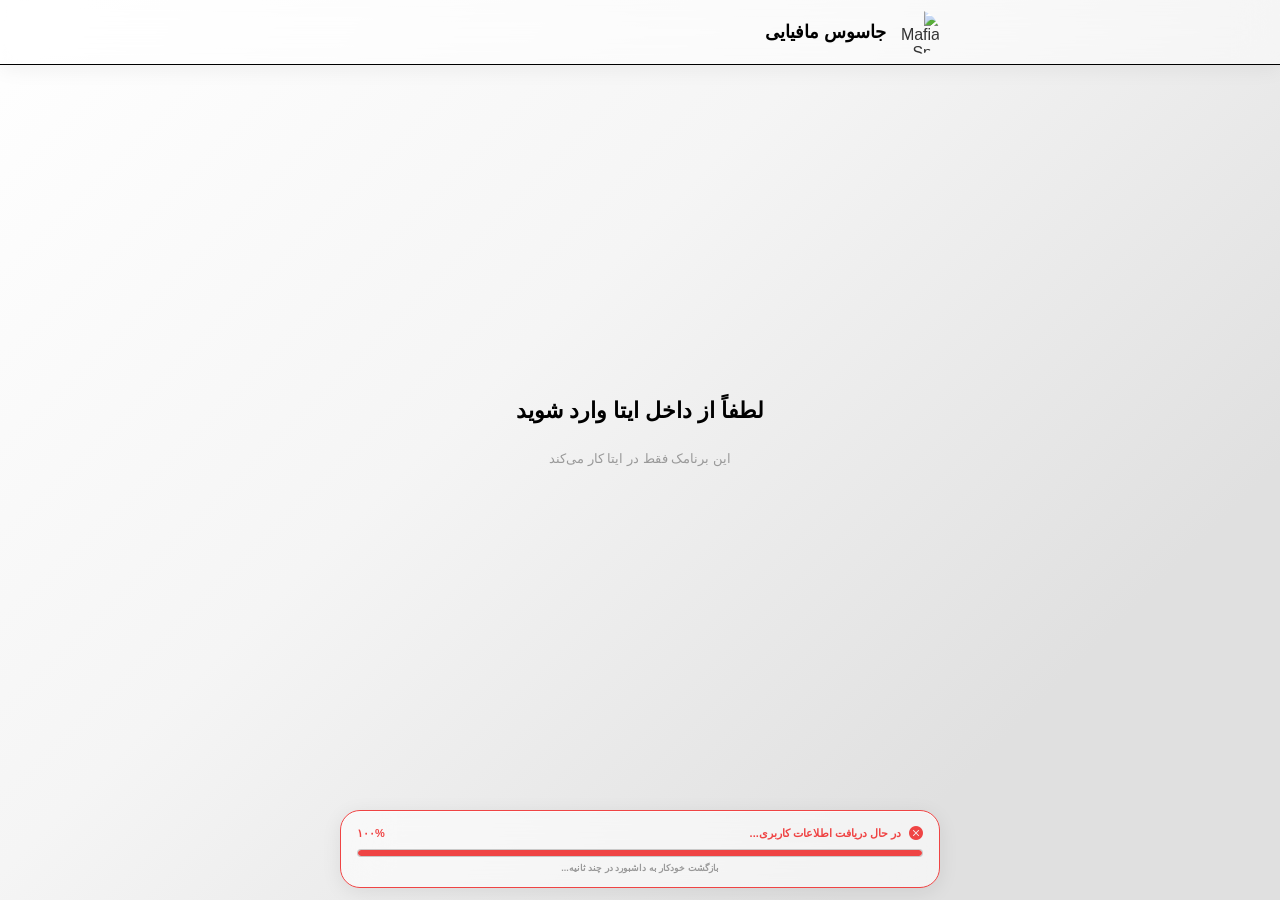
==== commit 14d43abc: "Update index.html" ====
--- a/index.html
+++ b/index.html
@@ -29,6 +29,8 @@
             --radius: 12px;
             --border: 1px solid #000000;
             --font: 'Samim', Tahoma, sans-serif;
+            --success: #10b981;
+            --danger: #ef4444;
         }
 
         [data-theme="dark"] {
@@ -168,45 +170,9 @@
             to { opacity: 0; transform: translateY(-20px) scale(0.95); }
         }
 
-        .main-container {
-            position: relative; z-index: 5;
-            flex: 1;
-            max-width: 600px; width: 100%;
-            margin: 0 auto;
-            padding: 40px 24px 120px;
-            display: flex;
-            flex-direction: column;
-            justify-content: center;
-            align-items: center;
-            text-align: center;
-            gap: 20px;
-        }
-
-        .message-title {
-            font-size: 22px;
-            font-weight: 800;
-            color: var(--dark);
-            line-height: 1.5;
-            max-width: 400px;
-            transition: opacity 0.4s ease;
-        }
-        .message-desc {
-            font-size: 13px;
-            font-weight: 500;
-            color: var(--text-light);
-            line-height: 1.9;
-            max-width: 380px;
-            transition: opacity 0.4s ease;
-        }
-
-        .message-title.fading,
-        .message-desc.fading {
-            opacity: 0;
-        }
-
         .support-bar {
             position: fixed;
-            bottom: 12px;
+            top: 78px;
             right: 5%;
             left: 5%;
             width: 90%;
@@ -217,12 +183,12 @@
             -webkit-backdrop-filter: blur(24px);
             border: 1.5px solid var(--primary);
             border-radius: 25px;
-            padding: 10px 16px;
+            padding: 8px 16px;
             display: none;
             align-items: center;
             justify-content: center;
             gap: 8px;
-            z-index: 998;
+            z-index: 2000;
             cursor: pointer;
             box-shadow: 0 4px 20px rgba(0, 0, 0, 0.08), inset 0 1px 0 rgba(255, 255, 255, 0.6);
             transition: all 0.25s ease;
@@ -250,9 +216,6 @@
             display: flex;
             animation: supportIn 0.5s ease forwards;
         }
-        .support-bar.hiding {
-            animation: supportOut 0.5s ease forwards;
-        }
         .support-bar:active {
             transform: scale(0.98);
         }
@@ -270,14 +233,194 @@
             display: inline-block;
             margin-right: 4px;
         }
+        .support-bar i {
+            color: var(--primary);
+            font-size: 14px;
+            position: relative;
+            z-index: 1;
+        }
 
         @keyframes supportIn {
-            from { opacity: 0; transform: translateY(20px) scale(0.95); }
+            from { opacity: 0; transform: translateY(-20px) scale(0.95); }
             to { opacity: 1; transform: translateY(0) scale(1); }
         }
-        @keyframes supportOut {
-            from { opacity: 1; transform: translateY(0) scale(1); }
-            to { opacity: 0; transform: translateY(20px) scale(0.95); }
+
+        .main-container {
+            position: relative; z-index: 5;
+            flex: 1;
+            max-width: 600px; width: 100%;
+            margin: 0 auto;
+            padding: 60px 24px 160px;
+            display: flex;
+            flex-direction: column;
+            justify-content: center;
+            align-items: center;
+            text-align: center;
+            gap: 20px;
+        }
+
+        .message-title {
+            font-size: 22px;
+            font-weight: 800;
+            color: var(--dark);
+            line-height: 1.5;
+            max-width: 400px;
+            transition: opacity 0.4s ease;
+        }
+        .message-desc {
+            font-size: 13px;
+            font-weight: 500;
+            color: var(--text-light);
+            line-height: 1.9;
+            max-width: 380px;
+            transition: opacity 0.4s ease;
+        }
+
+        .message-title.fading,
+        .message-desc.fading {
+            opacity: 0;
+        }
+
+        .blocked-contact {
+            display: inline-flex;
+            align-items: center;
+            gap: 6px;
+            margin-top: 10px;
+            padding: 8px 14px;
+            background: var(--bg2);
+            border: var(--border);
+            border-radius: 10px;
+            box-shadow: 2px 2px 0 #000;
+            font-size: 12px;
+            font-weight: 800;
+            color: var(--primary);
+            cursor: pointer;
+            direction: ltr;
+        }
+        .blocked-contact:active {
+            transform: translate(1px, 1px);
+            box-shadow: 1px 1px 0 #000;
+        }
+
+        .progress-card {
+            position: fixed;
+            bottom: 12px;
+            right: 5%;
+            left: 5%;
+            width: 90%;
+            max-width: 600px;
+            margin: 0 auto;
+            background: rgba(255, 255, 255, 0.6);
+            backdrop-filter: blur(24px);
+            -webkit-backdrop-filter: blur(24px);
+            border: 1.5px solid var(--primary);
+            border-radius: 20px;
+            padding: 14px 16px;
+            z-index: 2000;
+            box-shadow: 0 4px 20px rgba(0, 0, 0, 0.08), inset 0 1px 0 rgba(255, 255, 255, 0.6);
+            transition: all 0.4s ease;
+        }
+        [data-theme="dark"] .progress-card {
+            background: rgba(26, 26, 26, 0.6);
+            box-shadow: 0 4px 20px rgba(0, 0, 0, 0.4), inset 0 1px 0 rgba(255, 255, 255, 0.08);
+        }
+        .progress-card.error {
+            border-color: var(--danger);
+        }
+        .progress-card.error .progress-bar-fill {
+            background: var(--danger);
+        }
+        .progress-card.error .progress-step-text {
+            color: var(--danger);
+        }
+        .progress-card.error .progress-percent {
+            color: var(--danger);
+        }
+
+        .progress-header {
+            display: flex;
+            align-items: center;
+            gap: 8px;
+            margin-bottom: 8px;
+        }
+        .progress-icon {
+            font-size: 14px;
+            color: var(--primary);
+            flex-shrink: 0;
+            transition: color 0.3s ease;
+        }
+        .progress-card.error .progress-icon {
+            color: var(--danger);
+        }
+        .progress-step-text {
+            font-size: 11px;
+            font-weight: 800;
+            color: var(--dark);
+            flex: 1;
+            text-align: right;
+            transition: color 0.3s ease, opacity 0.3s ease;
+        }
+        [dir="ltr"] .progress-step-text { text-align: left; }
+        .progress-step-text.fading { opacity: 0; }
+        .progress-percent {
+            font-size: 11px;
+            font-weight: 900;
+            color: var(--primary);
+            min-width: 38px;
+            text-align: left;
+            direction: ltr;
+            transition: color 0.3s ease;
+        }
+
+        .progress-bar-track {
+            width: 100%;
+            height: 8px;
+            background: var(--bg3);
+            border-radius: 10px;
+            overflow: hidden;
+            position: relative;
+            border: 1px solid rgba(0, 0, 0, 0.1);
+        }
+        [data-theme="dark"] .progress-bar-track {
+            border-color: rgba(255, 255, 255, 0.1);
+        }
+        .progress-bar-fill {
+            height: 100%;
+            width: 0%;
+            background: var(--primary);
+            border-radius: 10px;
+            transition: width 0.5s cubic-bezier(.17,.67,.12,.99), background 0.3s ease;
+            position: relative;
+            overflow: hidden;
+        }
+        .progress-bar-fill::after {
+            content: '';
+            position: absolute;
+            top: 0;
+            left: 0;
+            right: 0;
+            bottom: 0;
+            background: linear-gradient(90deg, transparent, rgba(255,255,255,0.4), transparent);
+            animation: shimmer 1.5s ease-in-out infinite;
+        }
+        @keyframes shimmer {
+            0% { transform: translateX(-100%); }
+            100% { transform: translateX(100%); }
+        }
+        .progress-card.error .progress-bar-fill::after {
+            display: none;
+        }
+
+        .progress-redirect {
+            font-size: 9px;
+            font-weight: 700;
+            color: var(--text-light);
+            margin-top: 6px;
+            text-align: center;
+            display: none;
+        }
+        .progress-card.error .progress-redirect {
+            display: block;
         }
     </style>
 </head>
@@ -298,16 +441,29 @@
         </div>
     </header>
 
-    <main class="main-container">
-        <h1 class="message-title" id="messageTitle">در حال آماده‌سازی...</h1>
-        <p class="message-desc" id="messageDesc">لطفاً چند لحظه صبر کنید</p>
-    </main>
-
     <div class="support-bar" id="supportBar">
+        <i class="bi bi-heart-fill" aria-hidden="true"></i>
         <span data-i18n="support_text">حمایت از سازنده</span>
         <span class="channel-name">@amirmahdi_code</span>
     </div>
 
+    <main class="main-container">
+        <h1 class="message-title" id="messageTitle" data-i18n="preparing_title">در حال آماده‌سازی...</h1>
+        <p class="message-desc" id="messageDesc" data-i18n="preparing_desc">لطفاً چند لحظه صبر کنید</p>
+    </main>
+
+    <div class="progress-card" id="progressCard">
+        <div class="progress-header">
+            <i class="bi bi-hourglass-split progress-icon" id="progressIcon" aria-hidden="true"></i>
+            <span class="progress-step-text" id="progressStepText">در حال آماده‌سازی...</span>
+            <span class="progress-percent" id="progressPercent">0%</span>
+        </div>
+        <div class="progress-bar-track">
+            <div class="progress-bar-fill" id="progressBarFill"></div>
+        </div>
+        <div class="progress-redirect" id="progressRedirect" data-i18n="redirect_auto"></div>
+    </div>
+
     <script>
         (function() {
             'use strict';
@@ -318,11 +474,20 @@
             var messageTitle = document.getElementById('messageTitle');
             var messageDesc = document.getElementById('messageDesc');
             var supportBar = document.getElementById('supportBar');
+            var progressCard = document.getElementById('progressCard');
+            var progressIcon = document.getElementById('progressIcon');
+            var progressStepText = document.getElementById('progressStepText');
+            var progressPercent = document.getElementById('progressPercent');
+            var progressBarFill = document.getElementById('progressBarFill');
+            var progressRedirect = document.getElementById('progressRedirect');
 
             var VALID_GAME_ID = /^[A-Za-z0-9_\-]{1,50}$/;
+            var REDIRECT_DELAY = 5000;
             var messageInterval = null;
             var isRedirecting = false;
             var currentLang = 'fa';
+            var currentProgress = 0;
+            var redirectTimeout = null;
 
             document.addEventListener('contextmenu', function(e) { e.preventDefault(); });
             document.addEventListener('dragstart', function(e) { e.preventDefault(); });
@@ -366,28 +531,112 @@
 
             var translations = {
                 fa: {
+                    preparing_title: 'در حال آماده‌سازی...',
+                    preparing_desc: 'لطفاً چند لحظه صبر کنید',
                     support_text: 'حمایت از سازنده',
-                    toast_has_active_game: 'ابتدا بازی فعال خود را تمام کنید',
-                    toast_join_failed: 'ورود به بازی ممکن نشد',
-                    toast_game_started: 'این بازی شروع شده است و اجازه ورود ندارید',
-                    toast_game_full: 'ظرفیت این بازی پر شده است',
-                    toast_kicked: 'شما از این بازی اخراج شده‌اید و اجازه ورود ندارید'
+                    redirect_auto: 'بازگشت خودکار به داشبورد در چند ثانیه...',
+
+                    step_user_info: 'در حال دریافت اطلاعات کاربری...',
+                    step_check_status: 'در حال بررسی وضعیت حساب کاربری...',
+                    step_update_info: 'در حال بروزرسانی اطلاعات کاربری...',
+                    step_register: 'در حال ثبت‌نام کاربر...',
+                    step_check_active: 'در حال بررسی بازی‌های فعال...',
+                    step_check_target: 'در حال بررسی بازی هدف...',
+                    step_join_game: 'در حال پیوستن به بازی...',
+                    step_preparing: 'در حال آماده‌سازی...',
+                    step_redirect_dashboard: 'در حال هدایت به داشبورد...',
+                    step_redirect_waiting: 'در حال هدایت به اتاق انتظار...',
+                    step_blocked: 'حساب کاربری شما مسدود شده است',
+                    step_retry: 'در حال تلاش مجدد...',
+
+                    blocked_title: 'حساب کاربری شما مسدود شده است',
+                    blocked_desc: 'برای کسب اطلاعات بیشتر با پشتیبانی در تماس باشید',
+                    blocked_contact: 'پشتیبانی: @mr_program',
+
+                    not_in_eitaa_title: 'لطفاً از داخل ایتا وارد شوید',
+                    not_in_eitaa_desc: 'این برنامک فقط در ایتا کار می‌کند',
+
+                    err_active_game: 'ابتدا بازی فعال خود را تمام کنید',
+                    err_join_failed: 'ورود به بازی ممکن نشد',
+                    err_game_started: 'این بازی از قبل شروع شده است',
+                    err_game_full: 'ظرفیت این بازی پر شده است',
+                    err_game_finished: 'این بازی به پایان رسیده است',
+                    err_game_cancelled: 'این بازی لغو شده است',
+                    err_game_not_found: 'این بازی وجود ندارد یا حذف شده است',
+                    err_kicked: 'شما از این بازی اخراج شده‌اید',
+                    err_network: 'اتصال اینترنت خود را بررسی کنید'
                 },
                 en: {
+                    preparing_title: 'Preparing...',
+                    preparing_desc: 'Please wait a moment',
                     support_text: 'Support Developer',
-                    toast_has_active_game: 'Please finish your active game first',
-                    toast_join_failed: 'Failed to join the game',
-                    toast_game_started: 'This game has already started',
-                    toast_game_full: 'This game is full',
-                    toast_kicked: 'You have been kicked from this game'
+                    redirect_auto: 'Auto-redirect to dashboard in a few seconds...',
+
+                    step_user_info: 'Loading user info...',
+                    step_check_status: 'Checking account status...',
+                    step_update_info: 'Updating user info...',
+                    step_register: 'Registering user...',
+                    step_check_active: 'Checking active games...',
+                    step_check_target: 'Checking target game...',
+                    step_join_game: 'Joining the game...',
+                    step_preparing: 'Preparing...',
+                    step_redirect_dashboard: 'Redirecting to dashboard...',
+                    step_redirect_waiting: 'Redirecting to waiting room...',
+                    step_blocked: 'Your account has been blocked',
+                    step_retry: 'Retrying...',
+
+                    blocked_title: 'Your account has been blocked',
+                    blocked_desc: 'Please contact support for more information',
+                    blocked_contact: 'Support: @mr_program',
+
+                    not_in_eitaa_title: 'Please open from Eitaa',
+                    not_in_eitaa_desc: 'This app only works inside Eitaa',
+
+                    err_active_game: 'Please finish your active game first',
+                    err_join_failed: 'Failed to join the game',
+                    err_game_started: 'This game has already started',
+                    err_game_full: 'This game is full',
+                    err_game_finished: 'This game has already ended',
+                    err_game_cancelled: 'This game has been cancelled',
+                    err_game_not_found: 'This game does not exist or was removed',
+                    err_kicked: 'You have been kicked from this game',
+                    err_network: 'Please check your internet connection'
                 },
                 ar: {
+                    preparing_title: 'جار التحضير...',
+                    preparing_desc: 'يرجى الانتظار لحظة',
                     support_text: 'دعم المطور',
-                    toast_has_active_game: 'يرجى إنهاء لعبتك النشطة أولاً',
-                    toast_join_failed: 'فشل الانضمام إلى اللعبة',
-                    toast_game_started: 'هذه اللعبة قد بدأت بالفعل',
-                    toast_game_full: 'هذه اللعبة ممتلئة',
-                    toast_kicked: 'لقد تم طردك من هذه اللعبة'
+                    redirect_auto: 'العودة التلقائية إلى لوحة التحكم خلال ثوانٍ...',
+
+                    step_user_info: 'جار تحميل معلومات المستخدم...',
+                    step_check_status: 'جار التحقق من حالة الحساب...',
+                    step_update_info: 'جار تحديث معلومات المستخدم...',
+                    step_register: 'جار تسجيل المستخدم...',
+                    step_check_active: 'جار التحقق من الألعاب النشطة...',
+                    step_check_target: 'جار التحقق من اللعبة المستهدفة...',
+                    step_join_game: 'جار الانضمام إلى اللعبة...',
+                    step_preparing: 'جار التحضير...',
+                    step_redirect_dashboard: 'جار التوجيه إلى لوحة التحكم...',
+                    step_redirect_waiting: 'جار التوجيه إلى غرفة الانتظار...',
+                    step_blocked: 'تم حظر حسابك',
+                    step_retry: 'جار إعادة المحاولة...',
+
+                    blocked_title: 'تم حظر حسابك',
+                    blocked_desc: 'يرجى التواصل مع الدعم لمزيد من المعلومات',
+                    blocked_contact: 'الدعم: @mr_program',
+
+                    not_in_eitaa_title: 'يرجى الدخول من إيتا',
+                    not_in_eitaa_desc: 'هذا التطبيق يعمل فقط داخل إيتا',
+
+                    err_active_game: 'يرجى إنهاء لعبتك النشطة أولاً',
+                    err_join_failed: 'فشل الانضمام إلى اللعبة',
+                    err_game_started: 'هذه اللعبة قد بدأت بالفعل',
+                    err_game_full: 'هذه اللعبة ممتلئة',
+                    err_game_finished: 'هذه اللعبة قد انتهت بالفعل',
+                    err_game_cancelled: 'تم إلغاء هذه اللعبة',
+                    err_game_not_found: 'هذه اللعبة غير موجودة أو تم حذفها',
+                    err_kicked: 'لقد تم طردك من هذه اللعبة',
+                    err_network: 'يرجى التحقق من اتصالك بالإنترنت'
                 }
             };
 
@@ -420,6 +669,20 @@
                 titleEl.textContent = lang === 'en' ? 'Mafia Spy' : 'جاسوس مافیایی';
             }
 
+            function applyLanguage(lang) {
+                var t = translations[lang] || translations.fa;
+                document.querySelectorAll('[data-i18n]').forEach(function(el) {
+                    var k = el.getAttribute('data-i18n');
+                    if (t[k] !== undefined) el.textContent = t[k];
+                });
+                if (lang === 'en') {
+                    document.documentElement.setAttribute('dir', 'ltr');
+                } else {
+                    document.documentElement.setAttribute('dir', 'rtl');
+                }
+                updateHeaderTitle(lang);
+            }
+
             function applyTheme() {
                 var s = getSettings();
                 currentLang = s.language || 'fa';
@@ -439,20 +702,6 @@
                 applyLanguage(currentLang);
             }
 
-            function applyLanguage(lang) {
-                var t = translations[lang] || translations.fa;
-                document.querySelectorAll('[data-i18n]').forEach(function(el) {
-                    var k = el.getAttribute('data-i18n');
-                    if (t[k] !== undefined) el.textContent = t[k];
-                });
-                if (lang === 'en') {
-                    document.documentElement.setAttribute('dir', 'ltr');
-                } else {
-                    document.documentElement.setAttribute('dir', 'rtl');
-                }
-                updateHeaderTitle(lang);
-            }
-
             function triggerHaptic(style) {
                 var s = getSettings();
                 if (s.haptic === false) return;
@@ -479,30 +728,65 @@
                 }, duration);
             }
 
-            var messages = [
-                {
-                    title: 'یک نفر میان شما جاسوس هست',
-                    desc: 'باید قبل از اینکه دیر بشه پیداش کنید. به حرف‌ها و رفتار بقیه دقیق باش.'
-                },
-                {
-                    title: 'بپرس، بشناس، لو بده',
-                    desc: 'با سوال‌های هوشمندانه از پاسخ‌ها فاصله بگیر و جاسوس رو تشخیص بده.'
-                },
-                {
-                    title: 'از شهر دفاع کن',
-                    desc: 'مافیا در کمین شهره. با هم متحد باشید تا شهر رو نجات بدید.'
-                },
-                {
-                    title: 'حقیقت رو کشف کن',
-                    desc: 'با استدلال و منطق، بین راست و دروغ فرق بذار و جاسوس رو لو بده.'
-                }
-            ];
+            function setProgress(percent, stepKey, isError) {
+                currentProgress = percent;
+                progressBarFill.style.width = percent + '%';
+                progressPercent.textContent = toPersianDigits(percent) + '%';
+
+                if (stepKey) {
+                    progressStepText.classList.add('fading');
+                    setTimeout(function() {
+                        progressStepText.textContent = getTranslation(stepKey);
+                        progressStepText.classList.remove('fading');
+                    }, 200);
+                }
+
+                if (isError) {
+                    progressCard.classList.add('error');
+                    progressIcon.className = 'bi bi-x-circle-fill progress-icon';
+                } else {
+                    progressCard.classList.remove('error');
+                }
+            }
+
+            function toPersianDigits(n) {
+                var s = String(n);
+                if (currentLang === 'en') return s;
+                var digits = ['۰','۱','۲','۳','۴','۵','۶','۷','۸','۹'];
+                return s.replace(/\d/g, function(d) { return digits[parseInt(d, 10)]; });
+            }
+
+            var messages = {
+                fa: [
+                    { title: 'یک نفر میان شما جاسوس هست', desc: 'باید قبل از اینکه دیر بشه پیداش کنید. به حرف‌ها و رفتار بقیه دقیق باش.' },
+                    { title: 'بپرس، بشناس، لو بده', desc: 'با سوال‌های هوشمندانه از پاسخ‌ها فاصله بگیر و جاسوس رو تشخیص بده.' },
+                    { title: 'از شهر دفاع کن', desc: 'مافیا در کمین شهره. با هم متحد باشید تا شهر رو نجات بدید.' },
+                    { title: 'حقیقت رو کشف کن', desc: 'با استدلال و منطق، بین راست و دروغ فرق بذار و جاسوس رو لو بده.' }
+                ],
+                en: [
+                    { title: 'One of you is a spy', desc: 'You must find them before it\'s too late. Pay close attention to words and behavior.' },
+                    { title: 'Ask, know, expose', desc: 'Use smart questions to distance from answers and identify the spy.' },
+                    { title: 'Defend the city', desc: 'Mafia is lurking. Unite together to save the city.' },
+                    { title: 'Discover the truth', desc: 'Use logic and reasoning to tell truth from lies and expose the spy.' }
+                ],
+                ar: [
+                    { title: 'أحدكم جاسوس', desc: 'يجب أن تجدوه قبل فوات الأوان. كونوا منتبهين للكلام والسلوك.' },
+                    { title: 'اسأل، اعرف، اكشف', desc: 'بأسئلة ذكية اقترب من الحقيقة وحدد الجاسوس.' },
+                    { title: 'دافع عن المدينة', desc: 'المافيا تترصد. اتحدوا معاً لإنقاذ المدينة.' },
+                    { title: 'اكتشف الحقيقة', desc: 'بمنطق واستدلال، ميّز بين الصدق والكذب واكشف الجاسوس.' }
+                ]
+            };
 
             var currentMsgIndex = 0;
+
+            function getCurrentMessages() {
+                return messages[currentLang] || messages.fa;
+            }
 
             function showMessage(index) {
                 if (isRedirecting) return;
-                var msg = messages[index % messages.length];
+                var msgs = getCurrentMessages();
+                var msg = msgs[index % msgs.length];
                 messageTitle.classList.add('fading');
                 messageDesc.classList.add('fading');
 
@@ -515,9 +799,10 @@
             }
 
             function startMessageRotation() {
+                var msgs = getCurrentMessages();
                 currentMsgIndex = 0;
-                messageTitle.textContent = messages[0].title;
-                messageDesc.textContent = messages[0].desc;
+                messageTitle.textContent = msgs[0].title;
+                messageDesc.textContent = msgs[0].desc;
 
                 messageInterval = setInterval(function() {
                     currentMsgIndex++;
@@ -534,7 +819,6 @@
 
             function showSupportBar() {
                 supportBar.classList.add('show');
-                supportBar.classList.remove('hiding');
             }
 
             function getEitaaUser() {
@@ -623,12 +907,107 @@
                 window.location.href = './game/waiting/?room=' + encodeURIComponent(gameId);
             }
 
-            function showToastAndRedirect(msgKey) {
+            function scheduleAutoRedirect(target) {
+                if (redirectTimeout) clearTimeout(redirectTimeout);
+                var remaining = 5;
+                updateRedirectCountdown(remaining);
+
+                var interval = setInterval(function() {
+                    remaining--;
+                    if (remaining > 0) {
+                        updateRedirectCountdown(remaining);
+                    } else {
+                        clearInterval(interval);
+                    }
+                }, 1000);
+
+                redirectTimeout = setTimeout(function() {
+                    clearInterval(interval);
+                    if (target === 'waiting') {
+                        var gameId = safeGetLocalStorage('mafiaRoomCode') || '';
+                        if (gameId) goToWaiting(gameId);
+                        else goToDashboard();
+                    } else {
+                        goToDashboard();
+                    }
+                }, REDIRECT_DELAY);
+            }
+
+            function updateRedirectCountdown(n) {
+                var t = getTranslation('redirect_auto');
+                progressRedirect.textContent = t;
+            }
+
+            function handleJoinError(errCode) {
                 stopMessageRotation();
-                showToast(getTranslation(msgKey), 4000);
-                setTimeout(function() {
-                    goToDashboard();
-                }, 4300);
+                var msg = getTranslation('err_join_failed');
+
+                if (errCode === 'Game already started') msg = getTranslation('err_game_started');
+                else if (errCode === 'Game is full') msg = getTranslation('err_game_full');
+                else if (errCode === 'Active game exists') msg = getTranslation('err_active_game');
+                else if (errCode === 'Game not found') msg = getTranslation('err_game_not_found');
+                else if (errCode === 'You were kicked from this game') msg = getTranslation('err_kicked');
+                else if (errCode === 'Game is finished' || errCode === 'Game finished') msg = getTranslation('err_game_finished');
+                else if (errCode === 'Game is cancelled' || errCode === 'Game cancelled') msg = getTranslation('err_game_cancelled');
+                else if (errCode === 'network') msg = getTranslation('err_network');
+
+                setProgress(currentProgress, null, true);
+                progressStepText.textContent = msg;
+                progressStepText.classList.remove('fading');
+
+                messageTitle.textContent = msg;
+                messageDesc.textContent = getTranslation('blocked_desc');
+
+                showToast(msg, 4500);
+
+                scheduleAutoRedirect('dashboard');
+            }
+
+            function handleBlocked() {
+                stopMessageRotation();
+                setProgress(100, null, true);
+                progressStepText.textContent = getTranslation('step_blocked');
+
+                messageTitle.textContent = getTranslation('blocked_title');
+                messageDesc.innerHTML = escapeHtml(getTranslation('blocked_desc')) +
+                    '<br><a class="blocked-contact" id="blockedContact" href="javascript:void(0);">' +
+                    '<i class="bi bi-telegram" aria-hidden="true"></i> ' +
+                    escapeHtml(getTranslation('blocked_contact')) +
+                    '</a>';
+
+                var contact = document.getElementById('blockedContact');
+                if (contact) {
+                    contact.addEventListener('click', function() {
+                        openSupportProfile();
+                    });
+                }
+
+                scheduleAutoRedirect('dashboard');
+            }
+
+            function handleNotInEitaa() {
+                stopMessageRotation();
+                setProgress(100, null, true);
+                progressStepText.textContent = getTranslation('not_in_eitaa_title');
+                messageTitle.textContent = getTranslation('not_in_eitaa_title');
+                messageDesc.textContent = getTranslation('not_in_eitaa_desc');
+            }
+
+            function openSupportProfile() {
+                triggerHaptic('light');
+                if (webApp && webApp.openEitaaLink) {
+                    webApp.openEitaaLink('https://eitaa.com/mr_program');
+                } else {
+                    window.open('https://eitaa.com/mr_program', '_blank', 'noopener,noreferrer');
+                }
+            }
+
+            function openChannelLink() {
+                if (webApp && webApp.openEitaaLink) {
+                    webApp.openEitaaLink('https://eitaa.com/Amirmahdi_code');
+                } else {
+                    window.open('https://eitaa.com/Amirmahdi_code', '_blank', 'noopener,noreferrer');
+                }
             }
 
             async function checkActiveGame() {
@@ -651,17 +1030,10 @@
                 return null;
             }
 
-            function openChannelLink() {
-                if (webApp && webApp.openEitaaLink) {
-                    webApp.openEitaaLink('https://eitaa.com/Amirmahdi_code');
-                } else {
-                    window.open('https://eitaa.com/Amirmahdi_code', '_blank', 'noopener,noreferrer');
-                }
-            }
-
             async function init() {
                 applyTheme();
                 startMessageRotation();
+                setProgress(5, 'step_user_info');
 
                 if (webApp) {
                     try {
@@ -678,85 +1050,122 @@
                 var username = getUserId();
 
                 if (!user || !username) {
-                    stopMessageRotation();
-                    messageTitle.textContent = 'لطفاً از داخل ایتا وارد شوید';
-                    messageDesc.textContent = 'این برنامک فقط در ایتا کار می‌کند';
+                    handleNotInEitaa();
                     return;
                 }
 
-                var fullName = ((user.first_name || '') + ' ' + (user.last_name || '')).trim() || 'کاربر';
+                var fullName = ((user.first_name || '') + ' ' + (user.last_name || '')).trim() || getTranslation('preparing_title');
+
+                setProgress(25, 'step_check_status');
 
                 var check = await fetchData('getUser', {});
 
                 if (check && check.ok && check.data && typeof check.data === 'object') {
                     var userType = String(check.data.user_type || '').trim();
                     if (userType.indexOf('متخلف') !== -1) {
-                        stopMessageRotation();
-                        messageTitle.textContent = 'حساب کاربری شما اجازه ورود به بازی را ندارد';
-                        messageDesc.textContent = 'برای پیگیری با پشتیبانی در تماس باشید';
+                        handleBlocked();
                         return;
                     }
 
                     var currentName = String(check.data.name || '').trim();
                     if (currentName !== fullName) {
+                        setProgress(45, 'step_update_info');
                         await fetchData('updateUser', { name: fullName });
                     }
                 } else {
+                    setProgress(45, 'step_register');
                     await fetchData('registerUser', { name: fullName });
                 }
 
                 showSupportBar();
+
+                setProgress(60, 'step_check_active');
 
                 if (startParam && VALID_GAME_ID.test(startParam)) {
                     var activeGame = await checkActiveGame();
 
-                    if (activeGame) {
-                        if (activeGame.id === startParam) {
-                            goToWaiting(startParam);
-                            return;
-                        } else {
-                            showToastAndRedirect('toast_has_active_game');
-                            return;
-                        }
-                    }
-
-                    var joinResult = await fetchData('joinGame', { gameId: startParam });
-
-                    if (joinResult && joinResult.ok) {
+                    if (activeGame && activeGame.id !== startParam) {
+                        handleJoinError('Active game exists');
+                        return;
+                    }
+
+                    setProgress(75, 'step_check_target');
+
+                    var targetGame = await fetchData('getGame', { gameId: startParam });
+
+                    if (!targetGame || !targetGame.ok || !targetGame.data) {
+                        handleJoinError('Game not found');
+                        return;
+                    }
+
+                    var gameStatus = String(targetGame.data.status || '');
+
+                    if (gameStatus === 'finish' || gameStatus === 'finished') {
+                        handleJoinError('Game is finished');
+                        return;
+                    }
+                    if (gameStatus === 'cancelled') {
+                        handleJoinError('Game is cancelled');
+                        return;
+                    }
+
+                    if (activeGame && activeGame.id === startParam) {
+                        setProgress(95, 'step_redirect_waiting');
                         goToWaiting(startParam);
                         return;
                     }
 
+                    var players = Array.isArray(targetGame.data.players) ? targetGame.data.players : [];
+                    var maxPlayers = parseInt(targetGame.data.playerCount, 10) || 0;
+
+                    var kicked = false;
+                    if (Array.isArray(targetGame.data.kicked_users)) {
+                        for (var i = 0; i < targetGame.data.kicked_users.length; i++) {
+                            if (String(targetGame.data.kicked_users[i]) === String(username)) {
+                                kicked = true;
+                                break;
+                            }
+                        }
+                    }
+
+                    if (kicked && gameStatus === 'waiting') {
+                        handleJoinError('You were kicked from this game');
+                        return;
+                    }
+
+                    if (gameStatus !== 'waiting') {
+                        handleJoinError('Game already started');
+                        return;
+                    }
+
+                    if (maxPlayers > 0 && players.length >= maxPlayers) {
+                        handleJoinError('Game is full');
+                        return;
+                    }
+
+                    setProgress(85, 'step_join_game');
+
+                    var joinResult = await fetchData('joinGame', { gameId: startParam });
+
+                    if (joinResult && joinResult.ok) {
+                        setProgress(95, 'step_redirect_waiting');
+                        goToWaiting(startParam);
+                        return;
+                    }
+
                     var errCode = joinResult ? String(joinResult.error || '') : '';
-
-                    if (errCode === 'Game already started') {
-                        showToastAndRedirect('toast_game_started');
-                        return;
-                    }
-                    if (errCode === 'Game is full') {
-                        showToastAndRedirect('toast_game_full');
-                        return;
-                    }
-                    if (errCode === 'Active game exists') {
-                        showToastAndRedirect('toast_has_active_game');
-                        return;
-                    }
-                    if (errCode === 'Game not found') {
-                        showToastAndRedirect('toast_game_started');
-                        return;
-                    }
-                    if (errCode === 'You were kicked from this game') {
-                        showToastAndRedirect('toast_kicked');
-                        return;
-                    }
-
-                    showToastAndRedirect('toast_join_failed');
+                    handleJoinError(errCode);
                     return;
                 }
 
+                setProgress(90, 'step_preparing');
+
                 setTimeout(function() {
-                    goToDashboard();
-                }, 1500);
+                    setProgress(100, 'step_redirect_dashboard');
+                    setTimeout(function() {
+                        goToDashboard();
+                    }, 600);
+                }, 500);
             }
 
             supportBar.addEventListener('click', openChannelLink);
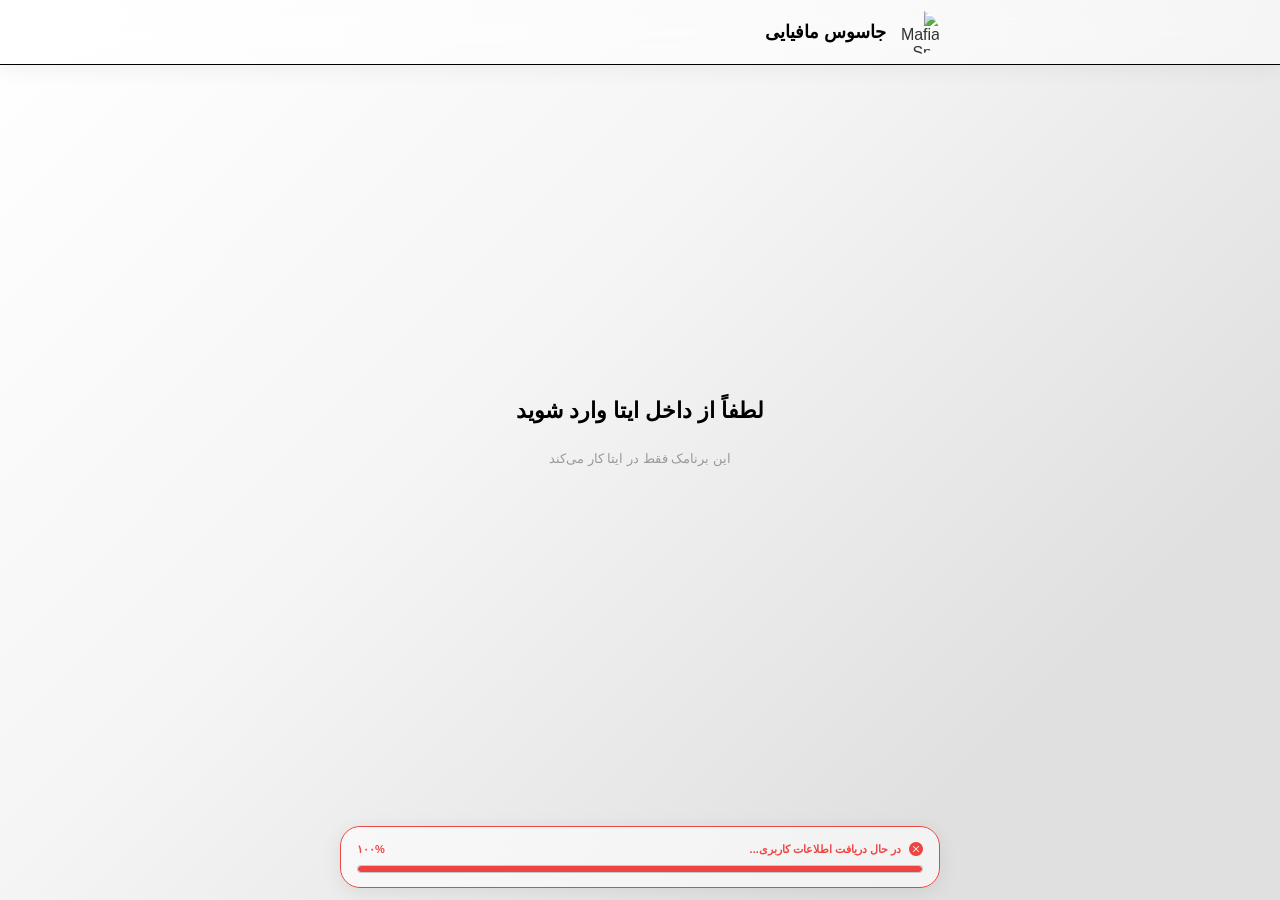
==== commit 2a7493d3: "Update index.html" ====
--- a/index.html
+++ b/index.html
@@ -296,6 +296,7 @@
             color: var(--primary);
             cursor: pointer;
             direction: ltr;
+            text-decoration: none;
         }
         .blocked-contact:active {
             transform: translate(1px, 1px);
@@ -410,18 +411,6 @@
         .progress-card.error .progress-bar-fill::after {
             display: none;
         }
-
-        .progress-redirect {
-            font-size: 9px;
-            font-weight: 700;
-            color: var(--text-light);
-            margin-top: 6px;
-            text-align: center;
-            display: none;
-        }
-        .progress-card.error .progress-redirect {
-            display: block;
-        }
     </style>
 </head>
 <body>
@@ -461,7 +450,6 @@
         <div class="progress-bar-track">
             <div class="progress-bar-fill" id="progressBarFill"></div>
         </div>
-        <div class="progress-redirect" id="progressRedirect" data-i18n="redirect_auto"></div>
     </div>
 
     <script>
@@ -479,15 +467,13 @@
             var progressStepText = document.getElementById('progressStepText');
             var progressPercent = document.getElementById('progressPercent');
             var progressBarFill = document.getElementById('progressBarFill');
-            var progressRedirect = document.getElementById('progressRedirect');
 
             var VALID_GAME_ID = /^[A-Za-z0-9_\-]{1,50}$/;
-            var REDIRECT_DELAY = 5000;
+            var ERROR_REDIRECT_DELAY = 5000;
             var messageInterval = null;
             var isRedirecting = false;
             var currentLang = 'fa';
             var currentProgress = 0;
-            var redirectTimeout = null;
 
             document.addEventListener('contextmenu', function(e) { e.preventDefault(); });
             document.addEventListener('dragstart', function(e) { e.preventDefault(); });
@@ -534,7 +520,6 @@
                     preparing_title: 'در حال آماده‌سازی...',
                     preparing_desc: 'لطفاً چند لحظه صبر کنید',
                     support_text: 'حمایت از سازنده',
-                    redirect_auto: 'بازگشت خودکار به داشبورد در چند ثانیه...',
 
                     step_user_info: 'در حال دریافت اطلاعات کاربری...',
                     step_check_status: 'در حال بررسی وضعیت حساب کاربری...',
@@ -547,7 +532,6 @@
                     step_redirect_dashboard: 'در حال هدایت به داشبورد...',
                     step_redirect_waiting: 'در حال هدایت به اتاق انتظار...',
                     step_blocked: 'حساب کاربری شما مسدود شده است',
-                    step_retry: 'در حال تلاش مجدد...',
 
                     blocked_title: 'حساب کاربری شما مسدود شده است',
                     blocked_desc: 'برای کسب اطلاعات بیشتر با پشتیبانی در تماس باشید',
@@ -570,7 +554,6 @@
                     preparing_title: 'Preparing...',
                     preparing_desc: 'Please wait a moment',
                     support_text: 'Support Developer',
-                    redirect_auto: 'Auto-redirect to dashboard in a few seconds...',
 
                     step_user_info: 'Loading user info...',
                     step_check_status: 'Checking account status...',
@@ -583,7 +566,6 @@
                     step_redirect_dashboard: 'Redirecting to dashboard...',
                     step_redirect_waiting: 'Redirecting to waiting room...',
                     step_blocked: 'Your account has been blocked',
-                    step_retry: 'Retrying...',
 
                     blocked_title: 'Your account has been blocked',
                     blocked_desc: 'Please contact support for more information',
@@ -606,7 +588,6 @@
                     preparing_title: 'جار التحضير...',
                     preparing_desc: 'يرجى الانتظار لحظة',
                     support_text: 'دعم المطور',
-                    redirect_auto: 'العودة التلقائية إلى لوحة التحكم خلال ثوانٍ...',
 
                     step_user_info: 'جار تحميل معلومات المستخدم...',
                     step_check_status: 'جار التحقق من حالة الحساب...',
@@ -619,7 +600,6 @@
                     step_redirect_dashboard: 'جار التوجيه إلى لوحة التحكم...',
                     step_redirect_waiting: 'جار التوجيه إلى غرفة الانتظار...',
                     step_blocked: 'تم حظر حسابك',
-                    step_retry: 'جار إعادة المحاولة...',
 
                     blocked_title: 'تم حظر حسابك',
                     blocked_desc: 'يرجى التواصل مع الدعم لمزيد من المعلومات',
@@ -907,37 +887,6 @@
                 window.location.href = './game/waiting/?room=' + encodeURIComponent(gameId);
             }
 
-            function scheduleAutoRedirect(target) {
-                if (redirectTimeout) clearTimeout(redirectTimeout);
-                var remaining = 5;
-                updateRedirectCountdown(remaining);
-
-                var interval = setInterval(function() {
-                    remaining--;
-                    if (remaining > 0) {
-                        updateRedirectCountdown(remaining);
-                    } else {
-                        clearInterval(interval);
-                    }
-                }, 1000);
-
-                redirectTimeout = setTimeout(function() {
-                    clearInterval(interval);
-                    if (target === 'waiting') {
-                        var gameId = safeGetLocalStorage('mafiaRoomCode') || '';
-                        if (gameId) goToWaiting(gameId);
-                        else goToDashboard();
-                    } else {
-                        goToDashboard();
-                    }
-                }, REDIRECT_DELAY);
-            }
-
-            function updateRedirectCountdown(n) {
-                var t = getTranslation('redirect_auto');
-                progressRedirect.textContent = t;
-            }
-
             function handleJoinError(errCode) {
                 stopMessageRotation();
                 var msg = getTranslation('err_join_failed');
@@ -960,7 +909,9 @@
 
                 showToast(msg, 4500);
 
-                scheduleAutoRedirect('dashboard');
+                setTimeout(function() {
+                    goToDashboard();
+                }, ERROR_REDIRECT_DELAY);
             }
 
             function handleBlocked() {
@@ -981,8 +932,6 @@
                         openSupportProfile();
                     });
                 }
-
-                scheduleAutoRedirect('dashboard');
             }
 
             function handleNotInEitaa() {
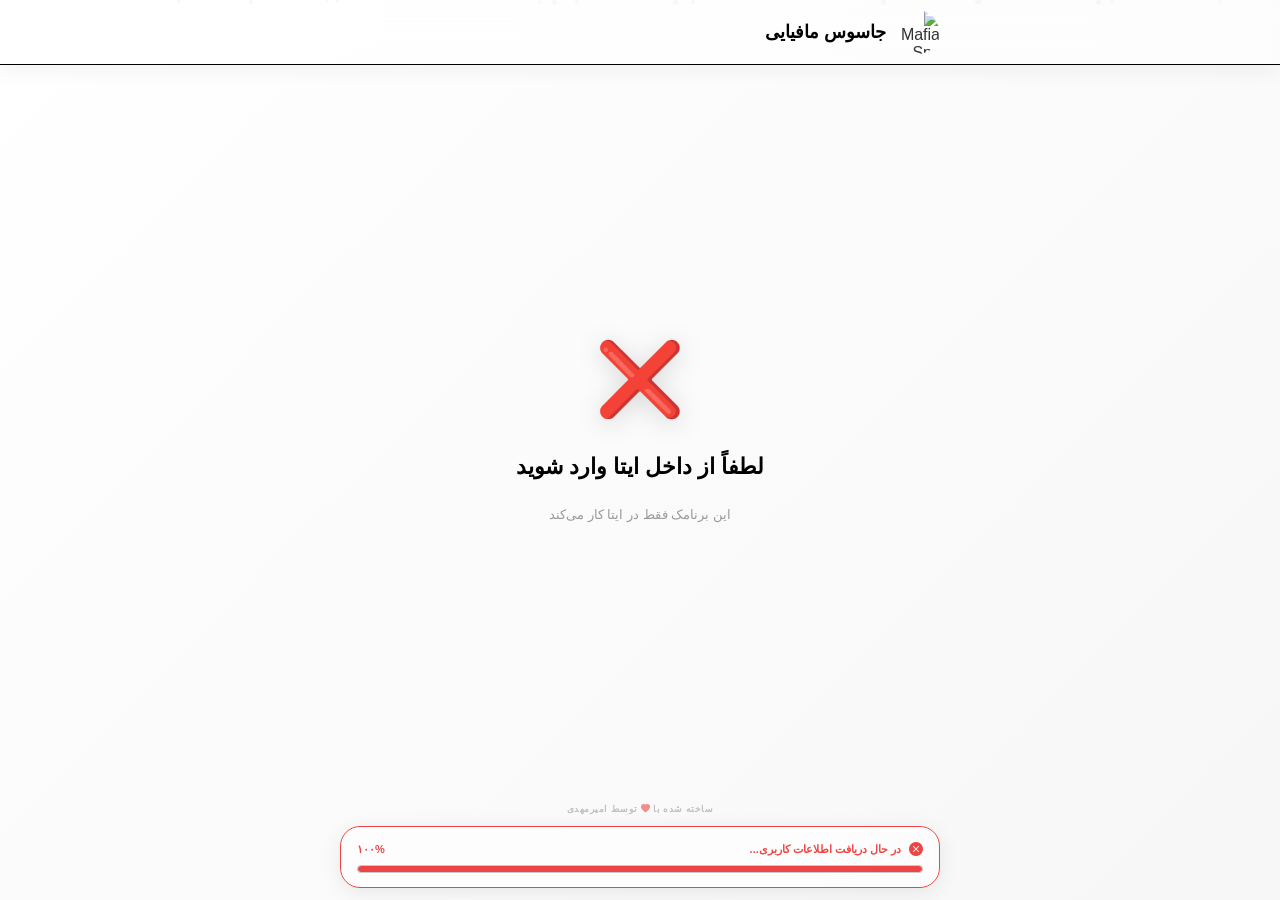
==== commit fc89fcc2: "Update index.html" ====
--- a/index.html
+++ b/index.html
@@ -31,6 +31,9 @@
             --font: 'Samim', Tahoma, sans-serif;
             --success: #10b981;
             --danger: #ef4444;
+            --progress-blue: #3b82f6;
+            --progress-purple: #8b5cf6;
+            --progress-green: #10b981;
         }
 
         [data-theme="dark"] {
@@ -68,6 +71,14 @@
 
         [data-animation="off"] * { animation: none !important; transition: none !important; }
 
+        @media (prefers-reduced-motion: reduce) {
+            *, *::before, *::after {
+                animation-duration: 0.01ms !important;
+                animation-iteration-count: 1 !important;
+                transition-duration: 0.01ms !important;
+            }
+        }
+
         * { 
             margin: 0; padding: 0; box-sizing: border-box;
             -webkit-touch-callout: none; -webkit-user-select: none; user-select: none;
@@ -83,9 +94,76 @@
             display: flex;
             flex-direction: column;
             transition: font-family 0.3s ease;
-        }
-
-        .bg-animation { position: fixed; top: 0; left: 0; right: 0; bottom: 0; z-index: 0; background: linear-gradient(135deg, var(--bg) 0%, var(--bg2) 40%, var(--bg3) 80%); }
+            overflow-x: hidden;
+        }
+
+        .bg-animation {
+            position: fixed;
+            top: 0; left: 0; right: 0; bottom: 0;
+            z-index: 0;
+            background: linear-gradient(135deg, var(--bg) 0%, var(--bg2) 30%, var(--bg3) 60%, var(--bg2) 100%);
+            background-size: 400% 400%;
+            animation: gradientFlow 18s ease infinite;
+        }
+        @keyframes gradientFlow {
+            0% { background-position: 0% 50%; }
+            50% { background-position: 100% 50%; }
+            100% { background-position: 0% 50%; }
+        }
+
+        .particles-container {
+            position: fixed;
+            top: 0; left: 0; right: 0; bottom: 0;
+            z-index: 1;
+            pointer-events: none;
+            overflow: hidden;
+        }
+        .particle {
+            position: absolute;
+            width: 4px;
+            height: 4px;
+            background: var(--primary);
+            border-radius: 50%;
+            opacity: 0.12;
+            animation: floatParticle linear infinite;
+        }
+        @keyframes floatParticle {
+            0% {
+                transform: translateY(100vh) scale(0);
+                opacity: 0;
+            }
+            10% { opacity: 0.15; }
+            90% { opacity: 0.15; }
+            100% {
+                transform: translateY(-10vh) scale(1.3);
+                opacity: 0;
+            }
+        }
+
+        .confetti-container {
+            position: fixed;
+            top: 0; left: 0; right: 0; bottom: 0;
+            z-index: 9999;
+            pointer-events: none;
+            overflow: hidden;
+        }
+        .confetti-piece {
+            position: absolute;
+            width: 8px;
+            height: 8px;
+            opacity: 1;
+            animation: confettiFall 1.8s ease-out forwards;
+        }
+        @keyframes confettiFall {
+            0% {
+                transform: translateY(-20px) rotate(0deg);
+                opacity: 1;
+            }
+            100% {
+                transform: translateY(100vh) rotate(720deg);
+                opacity: 0;
+            }
+        }
 
         .header {
             position: relative;
@@ -170,80 +248,38 @@
             to { opacity: 0; transform: translateY(-20px) scale(0.95); }
         }
 
-        .support-bar {
-            position: fixed;
-            top: 78px;
-            right: 5%;
-            left: 5%;
-            width: 90%;
-            max-width: 600px;
-            margin: 0 auto;
-            background: rgba(255, 255, 255, 0.35);
-            backdrop-filter: blur(24px);
-            -webkit-backdrop-filter: blur(24px);
-            border: 1.5px solid var(--primary);
-            border-radius: 25px;
-            padding: 8px 16px;
+        .support-notification {
+            position: fixed; top: 75px; right: 5%; left: 5%;
+            max-width: 400px; margin: 0 auto;
+            background: rgba(255, 255, 255, 0.5);
+            backdrop-filter: blur(20px);
+            -webkit-backdrop-filter: blur(20px);
+            border: 1px solid var(--primary);
+            border-radius: 20px;
+            box-shadow: 0 4px 20px rgba(0, 0, 0, 0.06);
+            padding: 10px 14px;
             display: none;
-            align-items: center;
-            justify-content: center;
-            gap: 8px;
+            align-items: center; gap: 10px;
             z-index: 2000;
             cursor: pointer;
-            box-shadow: 0 4px 20px rgba(0, 0, 0, 0.08), inset 0 1px 0 rgba(255, 255, 255, 0.6);
-            transition: all 0.25s ease;
-            overflow: hidden;
-        }
-        [data-theme="dark"] .support-bar {
-            background: rgba(26, 26, 26, 0.35);
-            box-shadow: 0 4px 20px rgba(0, 0, 0, 0.4), inset 0 1px 0 rgba(255, 255, 255, 0.08);
-        }
-        .support-bar::before {
-            content: '';
-            position: absolute;
-            top: 0;
-            left: 0;
-            right: 0;
-            height: 50%;
-            background: linear-gradient(to bottom, rgba(255, 255, 255, 0.3), transparent);
-            pointer-events: none;
-            border-radius: 25px 25px 0 0;
-        }
-        [data-theme="dark"] .support-bar::before {
-            background: linear-gradient(to bottom, rgba(255, 255, 255, 0.08), transparent);
-        }
-        .support-bar.show {
+        }
+        [data-theme="dark"] .support-notification {
+            background: rgba(26, 26, 26, 0.5);
+            backdrop-filter: blur(20px);
+            -webkit-backdrop-filter: blur(20px);
+            border: 1px solid var(--primary);
+        }
+        .support-notification.show {
             display: flex;
-            animation: supportIn 0.5s ease forwards;
-        }
-        .support-bar:active {
-            transform: scale(0.98);
-        }
-        .support-bar span {
-            font-size: 11px;
-            font-weight: 800;
-            color: var(--primary);
-            position: relative;
-            z-index: 1;
-        }
-        .support-bar .channel-name {
-            color: var(--primary);
-            font-weight: 900;
-            direction: ltr;
-            display: inline-block;
-            margin-right: 4px;
-        }
-        .support-bar i {
-            color: var(--primary);
-            font-size: 14px;
-            position: relative;
-            z-index: 1;
-        }
-
-        @keyframes supportIn {
-            from { opacity: 0; transform: translateY(-20px) scale(0.95); }
-            to { opacity: 1; transform: translateY(0) scale(1); }
-        }
+            animation: slideDownNotif 0.5s ease forwards, slideUpNotif 0.5s ease 4.5s forwards;
+        }
+        .support-notification img { width: 40px; height: 40px; border-radius: 50%; border: 1px solid var(--primary); object-fit: cover; }
+        .support-notification .notif-info { flex: 1; }
+        .support-notification .notif-name { font-size: 10px; font-weight: 800; color: var(--dark); }
+        .support-notification i { color: var(--text-light); font-size: 10px; }
+
+        @keyframes slideDownNotif { from { opacity: 0; transform: translateY(-20px); } to { opacity: 1; transform: translateY(0); } }
+        @keyframes slideUpNotif { from { opacity: 1; transform: translateY(0); } to { opacity: 0; transform: translateY(-20px); } }
 
         .main-container {
             position: relative; z-index: 5;
@@ -259,13 +295,24 @@
             gap: 20px;
         }
 
+        .spy-mask-icon {
+            font-size: 72px;
+            margin-bottom: 8px;
+            animation: maskFloat 3s ease-in-out infinite;
+            filter: drop-shadow(0 4px 12px rgba(0, 0, 0, 0.15));
+        }
+        @keyframes maskFloat {
+            0%, 100% { transform: translateY(0) rotate(-3deg); }
+            50% { transform: translateY(-12px) rotate(3deg); }
+        }
+
         .message-title {
             font-size: 22px;
             font-weight: 800;
             color: var(--dark);
             line-height: 1.5;
             max-width: 400px;
-            transition: opacity 0.4s ease;
+            transition: opacity 0.4s ease, transform 0.4s ease;
         }
         .message-desc {
             font-size: 13px;
@@ -273,12 +320,13 @@
             color: var(--text-light);
             line-height: 1.9;
             max-width: 380px;
-            transition: opacity 0.4s ease;
+            transition: opacity 0.4s ease, transform 0.4s ease;
         }
 
         .message-title.fading,
         .message-desc.fading {
             opacity: 0;
+            transform: translateY(-8px);
         }
 
         .blocked-contact {
@@ -320,22 +368,72 @@
             z-index: 2000;
             box-shadow: 0 4px 20px rgba(0, 0, 0, 0.08), inset 0 1px 0 rgba(255, 255, 255, 0.6);
             transition: all 0.4s ease;
+            overflow: hidden;
         }
         [data-theme="dark"] .progress-card {
             background: rgba(26, 26, 26, 0.6);
             box-shadow: 0 4px 20px rgba(0, 0, 0, 0.4), inset 0 1px 0 rgba(255, 255, 255, 0.08);
         }
+
+        .progress-card::before {
+            content: '';
+            position: absolute;
+            top: 0;
+            left: -100%;
+            width: 100%;
+            height: 100%;
+            background: linear-gradient(90deg, transparent, rgba(255, 255, 255, 0.15), transparent);
+            animation: waveAcross 4s ease-in-out infinite;
+            pointer-events: none;
+            border-radius: 20px;
+        }
+        [data-theme="dark"] .progress-card::before {
+            background: linear-gradient(90deg, transparent, rgba(255, 255, 255, 0.05), transparent);
+        }
+        @keyframes waveAcross {
+            0% { left: -100%; }
+            50% { left: 100%; }
+            100% { left: 100%; }
+        }
+
         .progress-card.error {
             border-color: var(--danger);
+            animation: errorShake 0.5s ease;
         }
         .progress-card.error .progress-bar-fill {
-            background: var(--danger);
+            background: var(--danger) !important;
         }
         .progress-card.error .progress-step-text {
             color: var(--danger);
         }
         .progress-card.error .progress-percent {
             color: var(--danger);
+        }
+        @keyframes errorShake {
+            0%, 100% { transform: translateX(0); }
+            20% { transform: translateX(-6px); }
+            40% { transform: translateX(6px); }
+            60% { transform: translateX(-4px); }
+            80% { transform: translateX(4px); }
+        }
+
+        .progress-card.success {
+            border-color: var(--success);
+            animation: successPulse 0.8s ease;
+        }
+        .progress-card.success .progress-bar-fill {
+            background: var(--success) !important;
+            box-shadow: 0 0 12px rgba(16, 185, 129, 0.6);
+        }
+        .progress-card.success .progress-step-text {
+            color: var(--success);
+        }
+        .progress-card.success .progress-percent {
+            color: var(--success);
+        }
+        @keyframes successPulse {
+            0%, 100% { transform: scale(1); }
+            50% { transform: scale(1.02); }
         }
 
         .progress-header {
@@ -343,15 +441,29 @@
             align-items: center;
             gap: 8px;
             margin-bottom: 8px;
+            position: relative;
+            z-index: 1;
         }
         .progress-icon {
             font-size: 14px;
             color: var(--primary);
             flex-shrink: 0;
             transition: color 0.3s ease;
+            display: inline-block;
+        }
+        .progress-icon.spinning {
+            animation: spinIcon 1.5s linear infinite;
+        }
+        @keyframes spinIcon {
+            to { transform: rotate(360deg); }
         }
         .progress-card.error .progress-icon {
             color: var(--danger);
+            animation: none;
+        }
+        .progress-card.success .progress-icon {
+            color: var(--success);
+            animation: none;
         }
         .progress-step-text {
             font-size: 11px;
@@ -359,10 +471,12 @@
             color: var(--dark);
             flex: 1;
             text-align: right;
-            transition: color 0.3s ease, opacity 0.3s ease;
+            transition: color 0.3s ease, opacity 0.3s ease, transform 0.3s ease;
+            position: relative;
+            z-index: 1;
         }
         [dir="ltr"] .progress-step-text { text-align: left; }
-        .progress-step-text.fading { opacity: 0; }
+        .progress-step-text.fading { opacity: 0; transform: translateY(-6px); }
         .progress-percent {
             font-size: 11px;
             font-weight: 900;
@@ -371,6 +485,8 @@
             text-align: left;
             direction: ltr;
             transition: color 0.3s ease;
+            position: relative;
+            z-index: 1;
         }
 
         .progress-bar-track {
@@ -381,6 +497,7 @@
             overflow: hidden;
             position: relative;
             border: 1px solid rgba(0, 0, 0, 0.1);
+            z-index: 1;
         }
         [data-theme="dark"] .progress-bar-track {
             border-color: rgba(255, 255, 255, 0.1);
@@ -388,9 +505,9 @@
         .progress-bar-fill {
             height: 100%;
             width: 0%;
-            background: var(--primary);
+            background: var(--progress-blue);
             border-radius: 10px;
-            transition: width 0.5s cubic-bezier(.17,.67,.12,.99), background 0.3s ease;
+            transition: width 0.6s cubic-bezier(.17,.67,.12,.99), background 0.5s ease;
             position: relative;
             overflow: hidden;
         }
@@ -401,7 +518,7 @@
             left: 0;
             right: 0;
             bottom: 0;
-            background: linear-gradient(90deg, transparent, rgba(255,255,255,0.4), transparent);
+            background: linear-gradient(90deg, transparent, rgba(255,255,255,0.5), transparent);
             animation: shimmer 1.5s ease-in-out infinite;
         }
         @keyframes shimmer {
@@ -411,11 +528,40 @@
         .progress-card.error .progress-bar-fill::after {
             display: none;
         }
+
+        .footer-credits {
+            position: fixed;
+            bottom: 86px;
+            right: 5%;
+            left: 5%;
+            max-width: 600px;
+            margin: 0 auto;
+            text-align: center;
+            font-size: 9px;
+            font-weight: 700;
+            color: var(--text-light);
+            z-index: 1500;
+            pointer-events: none;
+            opacity: 0.6;
+            letter-spacing: 0.5px;
+        }
+        .footer-credits i {
+            color: var(--danger);
+            font-size: 9px;
+            animation: heartBeat 1.5s ease-in-out infinite;
+            display: inline-block;
+        }
+        @keyframes heartBeat {
+            0%, 100% { transform: scale(1); }
+            50% { transform: scale(1.2); }
+        }
     </style>
 </head>
 <body>
 
     <div class="bg-animation"></div>
+    <div class="particles-container" id="particlesContainer"></div>
+    <div class="confetti-container" id="confettiContainer"></div>
 
     <div class="toast-container" id="toastContainer"></div>
 
@@ -430,20 +576,29 @@
         </div>
     </header>
 
-    <div class="support-bar" id="supportBar">
-        <i class="bi bi-heart-fill" aria-hidden="true"></i>
-        <span data-i18n="support_text">حمایت از سازنده</span>
-        <span class="channel-name">@amirmahdi_code</span>
+    <div class="support-notification" id="supportNotification">
+        <img src="https://cdn.imgurl.ir/uploads/v68396_InShot_20260817_190450653.jpg" alt="سازنده" draggable="false" oncontextmenu="return false;" ondragstart="return false;">
+        <div class="notif-info">
+            <div class="notif-name">امیرمهدی | Amirmahdi</div>
+        </div>
+        <i class="bi bi-chevron-left" aria-hidden="true"></i>
     </div>
 
     <main class="main-container">
+        <div class="spy-mask-icon" id="spyMaskIcon">🎭</div>
         <h1 class="message-title" id="messageTitle" data-i18n="preparing_title">در حال آماده‌سازی...</h1>
         <p class="message-desc" id="messageDesc" data-i18n="preparing_desc">لطفاً چند لحظه صبر کنید</p>
     </main>
 
+    <div class="footer-credits">
+        <span data-i18n="made_with">ساخته شده با</span>
+        <i class="bi bi-heart-fill" aria-hidden="true"></i>
+        <span data-i18n="by_amirmahdi">توسط امیرمهدی</span>
+    </div>
+
     <div class="progress-card" id="progressCard">
         <div class="progress-header">
-            <i class="bi bi-hourglass-split progress-icon" id="progressIcon" aria-hidden="true"></i>
+            <i class="bi bi-hourglass-split progress-icon spinning" id="progressIcon" aria-hidden="true"></i>
             <span class="progress-step-text" id="progressStepText">در حال آماده‌سازی...</span>
             <span class="progress-percent" id="progressPercent">0%</span>
         </div>
@@ -461,12 +616,15 @@
 
             var messageTitle = document.getElementById('messageTitle');
             var messageDesc = document.getElementById('messageDesc');
-            var supportBar = document.getElementById('supportBar');
+            var supportNotification = document.getElementById('supportNotification');
             var progressCard = document.getElementById('progressCard');
             var progressIcon = document.getElementById('progressIcon');
             var progressStepText = document.getElementById('progressStepText');
             var progressPercent = document.getElementById('progressPercent');
             var progressBarFill = document.getElementById('progressBarFill');
+            var particlesContainer = document.getElementById('particlesContainer');
+            var confettiContainer = document.getElementById('confettiContainer');
+            var spyMaskIcon = document.getElementById('spyMaskIcon');
 
             var VALID_GAME_ID = /^[A-Za-z0-9_\-]{1,50}$/;
             var ERROR_REDIRECT_DELAY = 5000;
@@ -474,6 +632,7 @@
             var isRedirecting = false;
             var currentLang = 'fa';
             var currentProgress = 0;
+            var confettiTriggered = false;
 
             document.addEventListener('contextmenu', function(e) { e.preventDefault(); });
             document.addEventListener('dragstart', function(e) { e.preventDefault(); });
@@ -548,7 +707,10 @@
                     err_game_cancelled: 'این بازی لغو شده است',
                     err_game_not_found: 'این بازی وجود ندارد یا حذف شده است',
                     err_kicked: 'شما از این بازی اخراج شده‌اید',
-                    err_network: 'اتصال اینترنت خود را بررسی کنید'
+                    err_network: 'اتصال اینترنت خود را بررسی کنید',
+
+                    made_with: 'ساخته شده با',
+                    by_amirmahdi: 'توسط امیرمهدی'
                 },
                 en: {
                     preparing_title: 'Preparing...',
@@ -582,7 +744,10 @@
                     err_game_cancelled: 'This game has been cancelled',
                     err_game_not_found: 'This game does not exist or was removed',
                     err_kicked: 'You have been kicked from this game',
-                    err_network: 'Please check your internet connection'
+                    err_network: 'Please check your internet connection',
+
+                    made_with: 'Made with',
+                    by_amirmahdi: 'by Amirmahdi'
                 },
                 ar: {
                     preparing_title: 'جار التحضير...',
@@ -616,7 +781,10 @@
                     err_game_cancelled: 'تم إلغاء هذه اللعبة',
                     err_game_not_found: 'هذه اللعبة غير موجودة أو تم حذفها',
                     err_kicked: 'لقد تم طردك من هذه اللعبة',
-                    err_network: 'يرجى التحقق من اتصالك بالإنترنت'
+                    err_network: 'يرجى التحقق من اتصالك بالإنترنت',
+
+                    made_with: 'صنع بـ',
+                    by_amirmahdi: 'بواسطة أميرمهدي'
                 }
             };
 
@@ -682,6 +850,13 @@
                 applyLanguage(currentLang);
             }
 
+            function isAnimationEnabled() {
+                var s = getSettings();
+                if (s.animation === false) return false;
+                if (window.matchMedia && window.matchMedia('(prefers-reduced-motion: reduce)').matches) return false;
+                return true;
+            }
+
             function triggerHaptic(style) {
                 var s = getSettings();
                 if (s.haptic === false) return;
@@ -708,7 +883,52 @@
                 }, duration);
             }
 
-            function setProgress(percent, stepKey, isError) {
+            function spawnParticles() {
+                if (!isAnimationEnabled()) return;
+                if (!particlesContainer) return;
+                particlesContainer.innerHTML = '';
+                for (var i = 0; i < 15; i++) {
+                    var p = document.createElement('div');
+                    p.className = 'particle';
+                    p.style.left = Math.random() * 100 + '%';
+                    p.style.animationDuration = (10 + Math.random() * 15) + 's';
+                    p.style.animationDelay = Math.random() * 10 + 's';
+                    var size = 2 + Math.random() * 4;
+                    p.style.width = size + 'px';
+                    p.style.height = size + 'px';
+                    particlesContainer.appendChild(p);
+                }
+            }
+
+            function spawnConfetti() {
+                if (!isAnimationEnabled()) return;
+                if (!confettiContainer) return;
+                var colors = ['#ef4444', '#f59e0b', '#10b981', '#06b6d4', '#8b5cf6', '#ec4899'];
+                for (var i = 0; i < 25; i++) {
+                    var c = document.createElement('div');
+                    c.className = 'confetti-piece';
+                    c.style.left = Math.random() * 100 + '%';
+                    c.style.top = '-20px';
+                    c.style.background = colors[Math.floor(Math.random() * colors.length)];
+                    c.style.borderRadius = Math.random() > 0.5 ? '50%' : '0';
+                    c.style.animationDuration = (1.5 + Math.random() * 1) + 's';
+                    c.style.animationDelay = Math.random() * 0.4 + 's';
+                    confettiContainer.appendChild(c);
+                    (function(el) {
+                        setTimeout(function() {
+                            if (el.parentNode) el.parentNode.removeChild(el);
+                        }, 3000);
+                    })(c);
+                }
+            }
+
+            function getProgressColor(percent) {
+                if (percent < 30) return 'var(--progress-blue)';
+                if (percent < 70) return 'var(--progress-purple)';
+                return 'var(--progress-green)';
+            }
+
+            function setProgress(percent, stepKey, state) {
                 currentProgress = percent;
                 progressBarFill.style.width = percent + '%';
                 progressPercent.textContent = toPersianDigits(percent) + '%';
@@ -718,14 +938,31 @@
                     setTimeout(function() {
                         progressStepText.textContent = getTranslation(stepKey);
                         progressStepText.classList.remove('fading');
-                    }, 200);
-                }
-
-                if (isError) {
+                    }, 250);
+                }
+
+                if (state === 'error') {
                     progressCard.classList.add('error');
+                    progressCard.classList.remove('success');
                     progressIcon.className = 'bi bi-x-circle-fill progress-icon';
+                    progressBarFill.style.background = 'var(--danger)';
+                    confettiTriggered = false;
+                } else if (state === 'success') {
+                    progressCard.classList.remove('error');
+                    progressCard.classList.add('success');
+                    progressIcon.className = 'bi bi-check-circle-fill progress-icon';
+                    progressBarFill.style.background = 'var(--success)';
+                    if (!confettiTriggered) {
+                        confettiTriggered = true;
+                        spawnConfetti();
+                        triggerHaptic('medium');
+                    }
                 } else {
                     progressCard.classList.remove('error');
+                    progressCard.classList.remove('success');
+                    progressIcon.className = 'bi bi-hourglass-split progress-icon spinning';
+                    progressBarFill.style.background = getProgressColor(percent);
+                    if (percent < 100) confettiTriggered = false;
                 }
             }
 
@@ -753,10 +990,11 @@
                     { title: 'أحدكم جاسوس', desc: 'يجب أن تجدوه قبل فوات الأوان. كونوا منتبهين للكلام والسلوك.' },
                     { title: 'اسأل، اعرف، اكشف', desc: 'بأسئلة ذكية اقترب من الحقيقة وحدد الجاسوس.' },
                     { title: 'دافع عن المدينة', desc: 'المافيا تترصد. اتحدوا معاً لإنقاذ المدينة.' },
-                    { title: 'اكتشف الحقيقة', desc: 'بمنطق واستدلال، ميّز بين الصدق والكذب واكشف الجاسوس.' }
+                    { title: 'اكتشف الحقيقة', desc: 'اسأل، اعرف، اكشف الجاسوس بالمنطق.' }
                 ]
             };
 
+            var maskIcons = ['🎭', '🕵️', '🔍', '🔎', '🗝️'];
             var currentMsgIndex = 0;
 
             function getCurrentMessages() {
@@ -776,6 +1014,17 @@
                     messageTitle.classList.remove('fading');
                     messageDesc.classList.remove('fading');
                 }, 400);
+
+                if (spyMaskIcon && isAnimationEnabled()) {
+                    var iconIdx = index % maskIcons.length;
+                    spyMaskIcon.style.transform = 'scale(0.7)';
+                    spyMaskIcon.style.opacity = '0.5';
+                    setTimeout(function() {
+                        spyMaskIcon.textContent = maskIcons[iconIdx];
+                        spyMaskIcon.style.transform = '';
+                        spyMaskIcon.style.opacity = '';
+                    }, 200);
+                }
             }
 
             function startMessageRotation() {
@@ -783,6 +1032,7 @@
                 currentMsgIndex = 0;
                 messageTitle.textContent = msgs[0].title;
                 messageDesc.textContent = msgs[0].desc;
+                if (spyMaskIcon) spyMaskIcon.textContent = maskIcons[0];
 
                 messageInterval = setInterval(function() {
                     currentMsgIndex++;
@@ -798,7 +1048,7 @@
             }
 
             function showSupportBar() {
-                supportBar.classList.add('show');
+                if (supportNotification) supportNotification.classList.add('show');
             }
 
             function getEitaaUser() {
@@ -896,18 +1146,20 @@
                 else if (errCode === 'Active game exists') msg = getTranslation('err_active_game');
                 else if (errCode === 'Game not found') msg = getTranslation('err_game_not_found');
                 else if (errCode === 'You were kicked from this game') msg = getTranslation('err_kicked');
-                else if (errCode === 'Game is finished' || errCode === 'Game finished') msg = getTranslation('err_game_finished');
+                else if (errCode === 'Game is finished' || errCode === 'Game finished' || errCode === 'Game is finish') msg = getTranslation('err_game_finished');
                 else if (errCode === 'Game is cancelled' || errCode === 'Game cancelled') msg = getTranslation('err_game_cancelled');
                 else if (errCode === 'network') msg = getTranslation('err_network');
 
-                setProgress(currentProgress, null, true);
+                setProgress(currentProgress, null, 'error');
                 progressStepText.textContent = msg;
                 progressStepText.classList.remove('fading');
 
                 messageTitle.textContent = msg;
                 messageDesc.textContent = getTranslation('blocked_desc');
+                if (spyMaskIcon) spyMaskIcon.textContent = '⚠️';
 
                 showToast(msg, 4500);
+                triggerHaptic('heavy');
 
                 setTimeout(function() {
                     goToDashboard();
@@ -916,7 +1168,7 @@
 
             function handleBlocked() {
                 stopMessageRotation();
-                setProgress(100, null, true);
+                setProgress(100, null, 'error');
                 progressStepText.textContent = getTranslation('step_blocked');
 
                 messageTitle.textContent = getTranslation('blocked_title');
@@ -926,6 +1178,8 @@
                     escapeHtml(getTranslation('blocked_contact')) +
                     '</a>';
 
+                if (spyMaskIcon) spyMaskIcon.textContent = '🚫';
+
                 var contact = document.getElementById('blockedContact');
                 if (contact) {
                     contact.addEventListener('click', function() {
@@ -936,10 +1190,11 @@
 
             function handleNotInEitaa() {
                 stopMessageRotation();
-                setProgress(100, null, true);
+                setProgress(100, null, 'error');
                 progressStepText.textContent = getTranslation('not_in_eitaa_title');
                 messageTitle.textContent = getTranslation('not_in_eitaa_title');
                 messageDesc.textContent = getTranslation('not_in_eitaa_desc');
+                if (spyMaskIcon) spyMaskIcon.textContent = '❌';
             }
 
             function openSupportProfile() {
@@ -952,6 +1207,8 @@
             }
 
             function openChannelLink() {
+                triggerHaptic('light');
+                if (supportNotification) supportNotification.classList.remove('show');
                 if (webApp && webApp.openEitaaLink) {
                     webApp.openEitaaLink('https://eitaa.com/Amirmahdi_code');
                 } else {
@@ -970,7 +1227,7 @@
                             var rawId = String(g.id == null ? '' : g.id);
                             if (!VALID_GAME_ID.test(rawId)) continue;
                             var s = g.status;
-                            if (s === 'waiting' || s === 'd1' || s === 'n1' || s === 'd2' || s === 'n2' || s === 'd3' || s === 'n3') {
+                            if (s === 'waiting' || s === 'd1' || s === 'n1' || s === 'v1' || s === 'd2' || s === 'n2' || s === 'v2' || s === 'd3' || s === 'n3' || s === 'v3') {
                                 return { id: rawId, status: s };
                             }
                         }
@@ -981,6 +1238,7 @@
 
             async function init() {
                 applyTheme();
+                spawnParticles();
                 startMessageRotation();
                 setProgress(5, 'step_user_info');
 
@@ -1049,7 +1307,7 @@
 
                     var gameStatus = String(targetGame.data.status || '');
 
-                    if (gameStatus === 'finish' || gameStatus === 'finished') {
+                    if (gameStatus === 'finish') {
                         handleJoinError('Game is finished');
                         return;
                     }
@@ -1059,8 +1317,10 @@
                     }
 
                     if (activeGame && activeGame.id === startParam) {
-                        setProgress(95, 'step_redirect_waiting');
-                        goToWaiting(startParam);
+                        setProgress(95, 'step_redirect_waiting', 'success');
+                        setTimeout(function() {
+                            goToWaiting(startParam);
+                        }, 400);
                         return;
                     }
 
@@ -1097,8 +1357,10 @@
                     var joinResult = await fetchData('joinGame', { gameId: startParam });
 
                     if (joinResult && joinResult.ok) {
-                        setProgress(95, 'step_redirect_waiting');
-                        goToWaiting(startParam);
+                        setProgress(95, 'step_redirect_waiting', 'success');
+                        setTimeout(function() {
+                            goToWaiting(startParam);
+                        }, 400);
                         return;
                     }
 
@@ -1110,14 +1372,16 @@
                 setProgress(90, 'step_preparing');
 
                 setTimeout(function() {
-                    setProgress(100, 'step_redirect_dashboard');
+                    setProgress(100, 'step_redirect_dashboard', 'success');
                     setTimeout(function() {
                         goToDashboard();
-                    }, 600);
+                    }, 800);
                 }, 500);
             }
 
-            supportBar.addEventListener('click', openChannelLink);
+            if (supportNotification) {
+                supportNotification.addEventListener('click', openChannelLink);
+            }
 
             init();
         })();
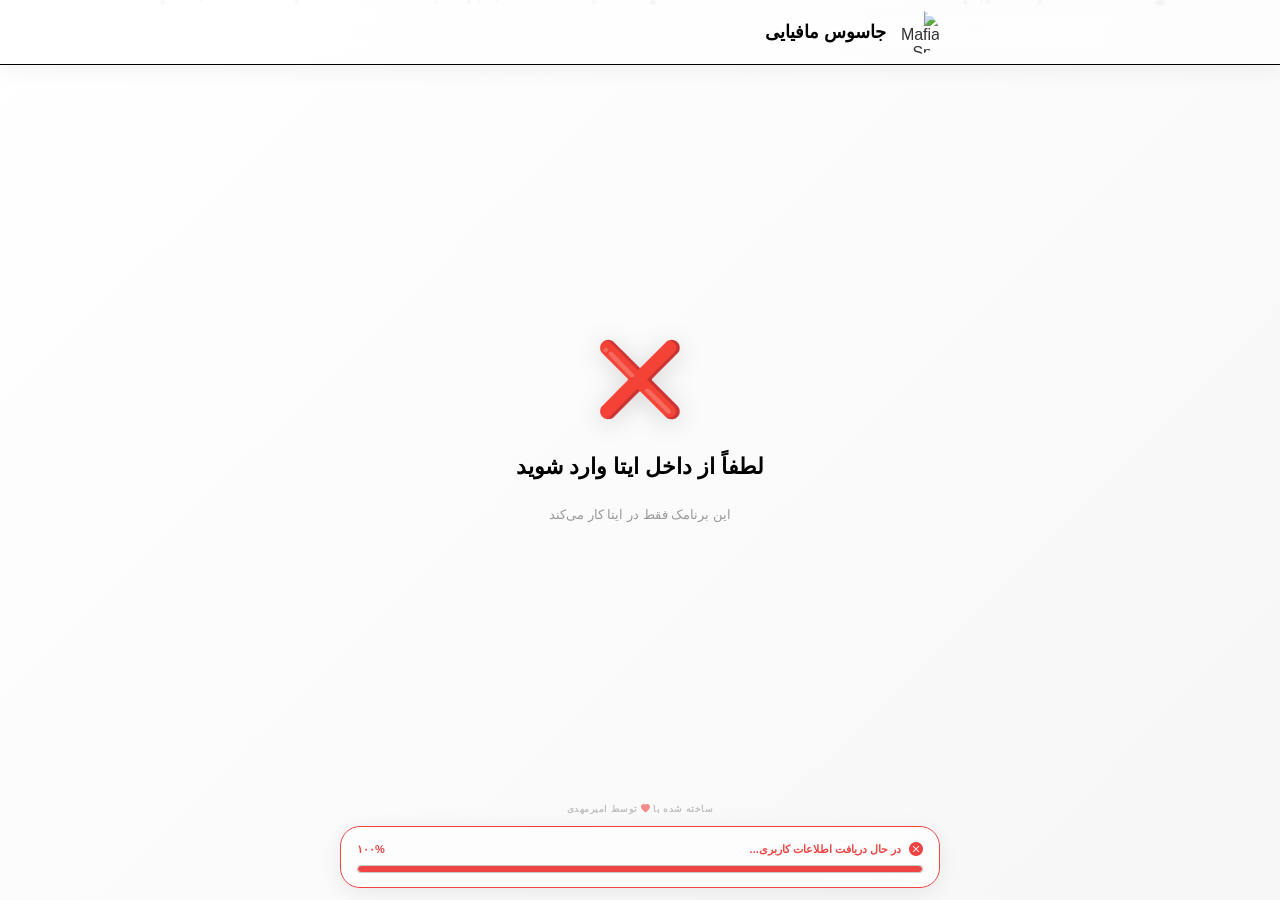
==== commit 02c4fe51: "Update index.html" ====
--- a/index.html
+++ b/index.html
@@ -612,7 +612,7 @@
             'use strict';
 
             var webApp = window.Eitaa && window.Eitaa.WebApp;
-            var API_URL = 'https://script.google.com/macros/s/AKfycbyyl_Lt2jg3iBqkAh3po4acYZHYaa4-ulCjO_Shp7PoSZvHyIFx0pwBA-Voyy-bIegE/exec';
+            var API_URL = 'https://script.google.com/macros/s/AKfycbzRHiZrmdqVe9_lSD18j-WcStdy_tddL9yqY5BGuxG5Qk12kBAlKkSncnj0FlpyK1w/exec';
 
             var messageTitle = document.getElementById('messageTitle');
             var messageDesc = document.getElementById('messageDesc');
